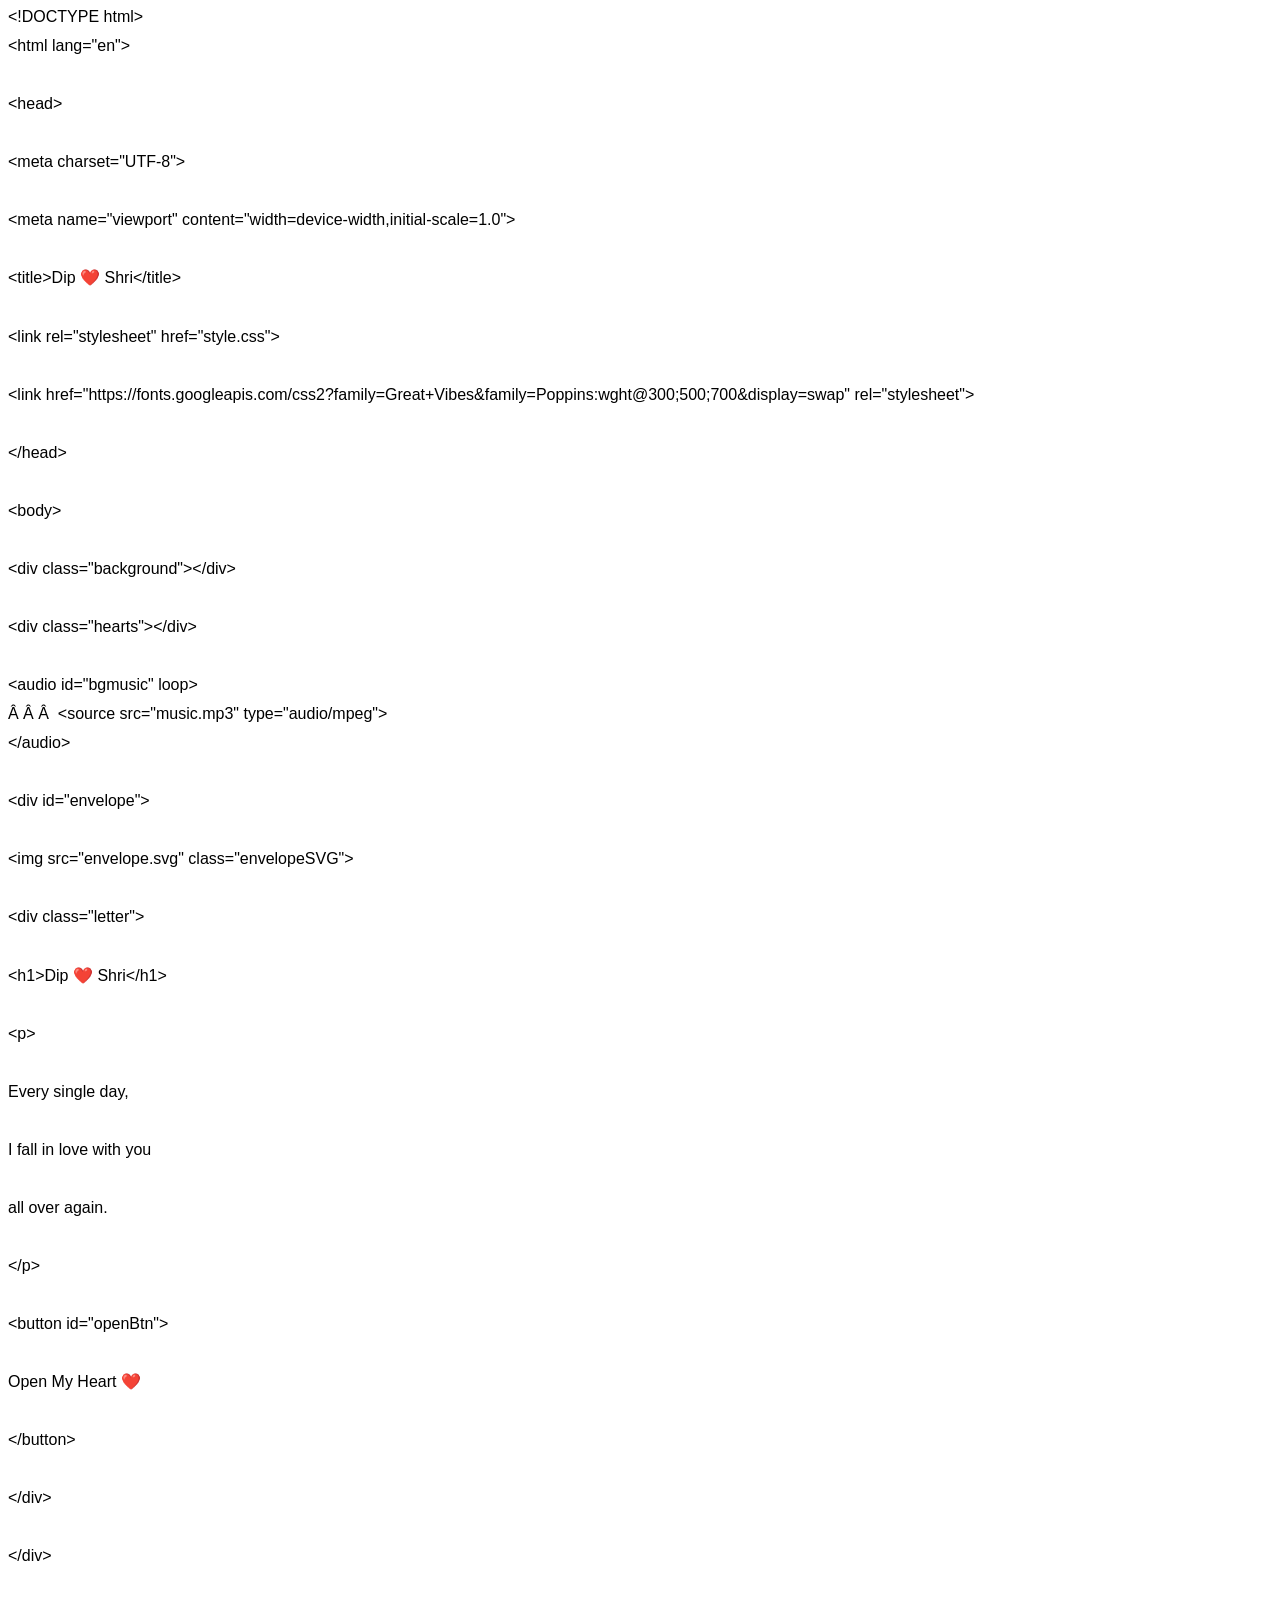
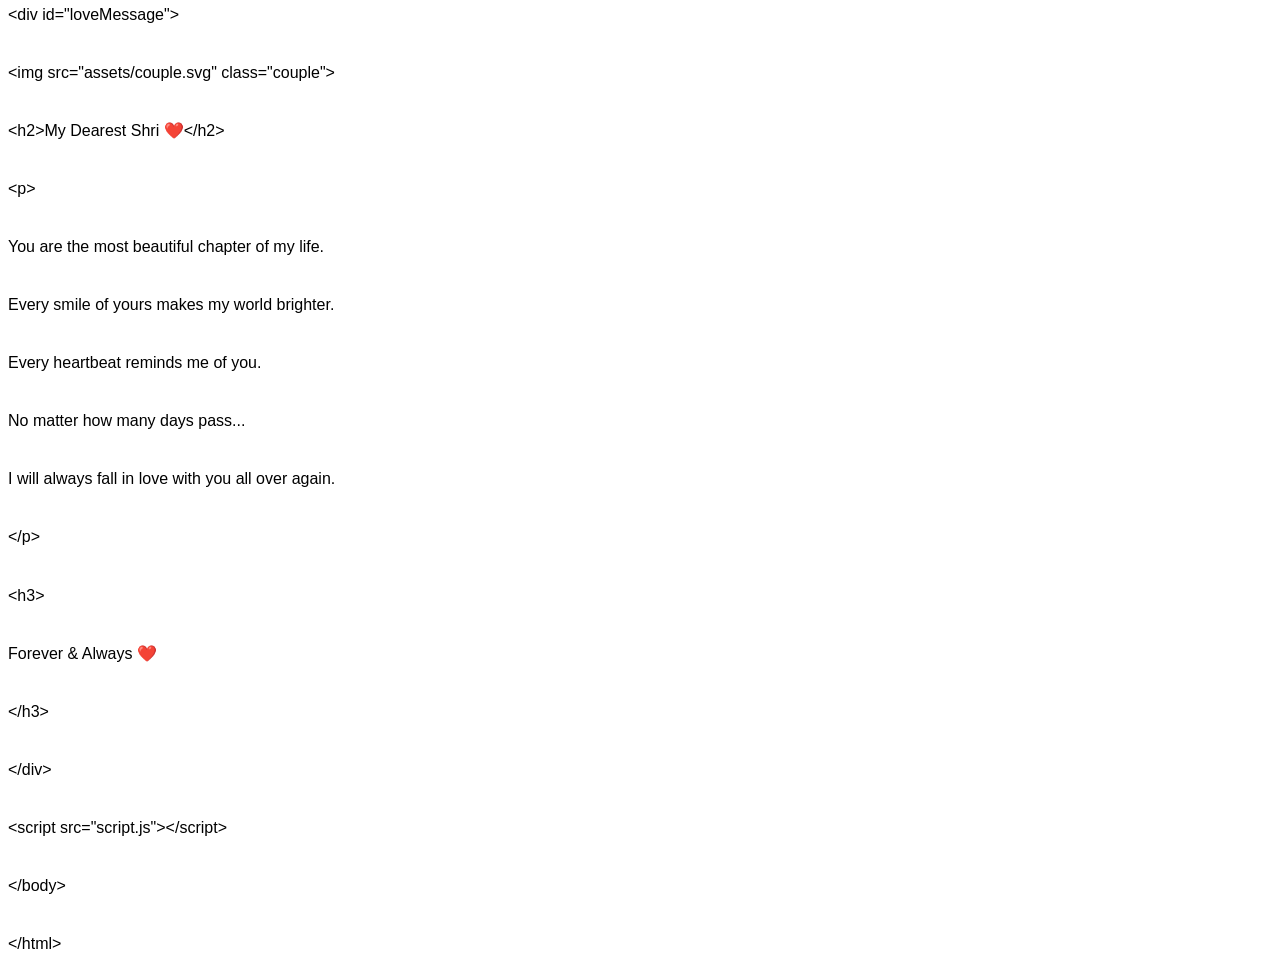
==== index.html @ 2b6d33e8 "Rename index.htm to index.html" ====
<html xmlns:v="urn:schemas-microsoft-com:vml"
xmlns:o="urn:schemas-microsoft-com:office:office"
xmlns:w="urn:schemas-microsoft-com:office:word"
xmlns:m="http://schemas.microsoft.com/office/2004/12/omml"
xmlns="http://www.w3.org/TR/REC-html40">

<head>
<meta http-equiv=Content-Type content="text/html; charset=windows-1252">
<meta name=ProgId content=Word.Document>
<meta name=Generator content="Microsoft Word 15">
<meta name=Originator content="Microsoft Word 15">
<link rel=File-List href="index_files/filelist.xml">
<!--[if gte mso 9]><xml>
 <o:DocumentProperties>
  <o:Author>HP</o:Author>
  <o:Template>Normal</o:Template>
  <o:LastAuthor>HP</o:LastAuthor>
  <o:Revision>1</o:Revision>
  <o:TotalTime>1</o:TotalTime>
  <o:Created>2026-06-30T15:24:00Z</o:Created>
  <o:LastSaved>2026-06-30T15:25:00Z</o:LastSaved>
  <o:Pages>1</o:Pages>
  <o:Words>174</o:Words>
  <o:Characters>995</o:Characters>
  <o:Lines>8</o:Lines>
  <o:Paragraphs>2</o:Paragraphs>
  <o:CharactersWithSpaces>1167</o:CharactersWithSpaces>
  <o:Version>16.00</o:Version>
 </o:DocumentProperties>
 <o:OfficeDocumentSettings>
  <o:AllowPNG/>
 </o:OfficeDocumentSettings>
</xml><![endif]-->
<link rel=themeData href="index_files/themedata.thmx">
<link rel=colorSchemeMapping href="index_files/colorschememapping.xml">
<!--[if gte mso 9]><xml>
 <w:WordDocument>
  <w:SpellingState>Clean</w:SpellingState>
  <w:GrammarState>Clean</w:GrammarState>
  <w:TrackMoves>false</w:TrackMoves>
  <w:TrackFormatting/>
  <w:PunctuationKerning/>
  <w:ValidateAgainstSchemas/>
  <w:SaveIfXMLInvalid>false</w:SaveIfXMLInvalid>
  <w:IgnoreMixedContent>false</w:IgnoreMixedContent>
  <w:AlwaysShowPlaceholderText>false</w:AlwaysShowPlaceholderText>
  <w:DoNotPromoteQF/>
  <w:LidThemeOther>EN-US</w:LidThemeOther>
  <w:LidThemeAsian>X-NONE</w:LidThemeAsian>
  <w:LidThemeComplexScript>X-NONE</w:LidThemeComplexScript>
  <w:Compatibility>
   <w:BreakWrappedTables/>
   <w:SnapToGridInCell/>
   <w:WrapTextWithPunct/>
   <w:UseAsianBreakRules/>
   <w:DontGrowAutofit/>
   <w:SplitPgBreakAndParaMark/>
   <w:EnableOpenTypeKerning/>
   <w:DontFlipMirrorIndents/>
   <w:OverrideTableStyleHps/>
  </w:Compatibility>
  <m:mathPr>
   <m:mathFont m:val="Cambria Math"/>
   <m:brkBin m:val="before"/>
   <m:brkBinSub m:val="&#45;-"/>
   <m:smallFrac m:val="off"/>
   <m:dispDef/>
   <m:lMargin m:val="0"/>
   <m:rMargin m:val="0"/>
   <m:defJc m:val="centerGroup"/>
   <m:wrapIndent m:val="1440"/>
   <m:intLim m:val="subSup"/>
   <m:naryLim m:val="undOvr"/>
  </m:mathPr></w:WordDocument>
</xml><![endif]--><!--[if gte mso 9]><xml>
 <w:LatentStyles DefLockedState="false" DefUnhideWhenUsed="false"
  DefSemiHidden="false" DefQFormat="false" DefPriority="99"
  LatentStyleCount="376">
  <w:LsdException Locked="false" Priority="0" QFormat="true" Name="Normal"/>
  <w:LsdException Locked="false" Priority="9" QFormat="true" Name="heading 1"/>
  <w:LsdException Locked="false" Priority="9" SemiHidden="true"
   UnhideWhenUsed="true" QFormat="true" Name="heading 2"/>
  <w:LsdException Locked="false" Priority="9" SemiHidden="true"
   UnhideWhenUsed="true" QFormat="true" Name="heading 3"/>
  <w:LsdException Locked="false" Priority="9" SemiHidden="true"
   UnhideWhenUsed="true" QFormat="true" Name="heading 4"/>
  <w:LsdException Locked="false" Priority="9" SemiHidden="true"
   UnhideWhenUsed="true" QFormat="true" Name="heading 5"/>
  <w:LsdException Locked="false" Priority="9" SemiHidden="true"
   UnhideWhenUsed="true" QFormat="true" Name="heading 6"/>
  <w:LsdException Locked="false" Priority="9" SemiHidden="true"
   UnhideWhenUsed="true" QFormat="true" Name="heading 7"/>
  <w:LsdException Locked="false" Priority="9" SemiHidden="true"
   UnhideWhenUsed="true" QFormat="true" Name="heading 8"/>
  <w:LsdException Locked="false" Priority="9" SemiHidden="true"
   UnhideWhenUsed="true" QFormat="true" Name="heading 9"/>
  <w:LsdException Locked="false" SemiHidden="true" UnhideWhenUsed="true"
   Name="index 1"/>
  <w:LsdException Locked="false" SemiHidden="true" UnhideWhenUsed="true"
   Name="index 2"/>
  <w:LsdException Locked="false" SemiHidden="true" UnhideWhenUsed="true"
   Name="index 3"/>
  <w:LsdException Locked="false" SemiHidden="true" UnhideWhenUsed="true"
   Name="index 4"/>
  <w:LsdException Locked="false" SemiHidden="true" UnhideWhenUsed="true"
   Name="index 5"/>
  <w:LsdException Locked="false" SemiHidden="true" UnhideWhenUsed="true"
   Name="index 6"/>
  <w:LsdException Locked="false" SemiHidden="true" UnhideWhenUsed="true"
   Name="index 7"/>
  <w:LsdException Locked="false" SemiHidden="true" UnhideWhenUsed="true"
   Name="index 8"/>
  <w:LsdException Locked="false" SemiHidden="true" UnhideWhenUsed="true"
   Name="index 9"/>
  <w:LsdException Locked="false" Priority="39" SemiHidden="true"
   UnhideWhenUsed="true" Name="toc 1"/>
  <w:LsdException Locked="false" Priority="39" SemiHidden="true"
   UnhideWhenUsed="true" Name="toc 2"/>
  <w:LsdException Locked="false" Priority="39" SemiHidden="true"
   UnhideWhenUsed="true" Name="toc 3"/>
  <w:LsdException Locked="false" Priority="39" SemiHidden="true"
   UnhideWhenUsed="true" Name="toc 4"/>
  <w:LsdException Locked="false" Priority="39" SemiHidden="true"
   UnhideWhenUsed="true" Name="toc 5"/>
  <w:LsdException Locked="false" Priority="39" SemiHidden="true"
   UnhideWhenUsed="true" Name="toc 6"/>
  <w:LsdException Locked="false" Priority="39" SemiHidden="true"
   UnhideWhenUsed="true" Name="toc 7"/>
  <w:LsdException Locked="false" Priority="39" SemiHidden="true"
   UnhideWhenUsed="true" Name="toc 8"/>
  <w:LsdException Locked="false" Priority="39" SemiHidden="true"
   UnhideWhenUsed="true" Name="toc 9"/>
  <w:LsdException Locked="false" SemiHidden="true" UnhideWhenUsed="true"
   Name="Normal Indent"/>
  <w:LsdException Locked="false" SemiHidden="true" UnhideWhenUsed="true"
   Name="footnote text"/>
  <w:LsdException Locked="false" SemiHidden="true" UnhideWhenUsed="true"
   Name="annotation text"/>
  <w:LsdException Locked="false" SemiHidden="true" UnhideWhenUsed="true"
   Name="header"/>
  <w:LsdException Locked="false" SemiHidden="true" UnhideWhenUsed="true"
   Name="footer"/>
  <w:LsdException Locked="false" SemiHidden="true" UnhideWhenUsed="true"
   Name="index heading"/>
  <w:LsdException Locked="false" Priority="35" SemiHidden="true"
   UnhideWhenUsed="true" QFormat="true" Name="caption"/>
  <w:LsdException Locked="false" SemiHidden="true" UnhideWhenUsed="true"
   Name="table of figures"/>
  <w:LsdException Locked="false" SemiHidden="true" UnhideWhenUsed="true"
   Name="envelope address"/>
  <w:LsdException Locked="false" SemiHidden="true" UnhideWhenUsed="true"
   Name="envelope return"/>
  <w:LsdException Locked="false" SemiHidden="true" UnhideWhenUsed="true"
   Name="footnote reference"/>
  <w:LsdException Locked="false" SemiHidden="true" UnhideWhenUsed="true"
   Name="annotation reference"/>
  <w:LsdException Locked="false" SemiHidden="true" UnhideWhenUsed="true"
   Name="line number"/>
  <w:LsdException Locked="false" SemiHidden="true" UnhideWhenUsed="true"
   Name="page number"/>
  <w:LsdException Locked="false" SemiHidden="true" UnhideWhenUsed="true"
   Name="endnote reference"/>
  <w:LsdException Locked="false" SemiHidden="true" UnhideWhenUsed="true"
   Name="endnote text"/>
  <w:LsdException Locked="false" SemiHidden="true" UnhideWhenUsed="true"
   Name="table of authorities"/>
  <w:LsdException Locked="false" SemiHidden="true" UnhideWhenUsed="true"
   Name="macro"/>
  <w:LsdException Locked="false" SemiHidden="true" UnhideWhenUsed="true"
   Name="toa heading"/>
  <w:LsdException Locked="false" SemiHidden="true" UnhideWhenUsed="true"
   Name="List"/>
  <w:LsdException Locked="false" SemiHidden="true" UnhideWhenUsed="true"
   Name="List Bullet"/>
  <w:LsdException Locked="false" SemiHidden="true" UnhideWhenUsed="true"
   Name="List Number"/>
  <w:LsdException Locked="false" SemiHidden="true" UnhideWhenUsed="true"
   Name="List 2"/>
  <w:LsdException Locked="false" SemiHidden="true" UnhideWhenUsed="true"
   Name="List 3"/>
  <w:LsdException Locked="false" SemiHidden="true" UnhideWhenUsed="true"
   Name="List 4"/>
  <w:LsdException Locked="false" SemiHidden="true" UnhideWhenUsed="true"
   Name="List 5"/>
  <w:LsdException Locked="false" SemiHidden="true" UnhideWhenUsed="true"
   Name="List Bullet 2"/>
  <w:LsdException Locked="false" SemiHidden="true" UnhideWhenUsed="true"
   Name="List Bullet 3"/>
  <w:LsdException Locked="false" SemiHidden="true" UnhideWhenUsed="true"
   Name="List Bullet 4"/>
  <w:LsdException Locked="false" SemiHidden="true" UnhideWhenUsed="true"
   Name="List Bullet 5"/>
  <w:LsdException Locked="false" SemiHidden="true" UnhideWhenUsed="true"
   Name="List Number 2"/>
  <w:LsdException Locked="false" SemiHidden="true" UnhideWhenUsed="true"
   Name="List Number 3"/>
  <w:LsdException Locked="false" SemiHidden="true" UnhideWhenUsed="true"
   Name="List Number 4"/>
  <w:LsdException Locked="false" SemiHidden="true" UnhideWhenUsed="true"
   Name="List Number 5"/>
  <w:LsdException Locked="false" Priority="10" QFormat="true" Name="Title"/>
  <w:LsdException Locked="false" SemiHidden="true" UnhideWhenUsed="true"
   Name="Closing"/>
  <w:LsdException Locked="false" SemiHidden="true" UnhideWhenUsed="true"
   Name="Signature"/>
  <w:LsdException Locked="false" Priority="1" SemiHidden="true"
   UnhideWhenUsed="true" Name="Default Paragraph Font"/>
  <w:LsdException Locked="false" SemiHidden="true" UnhideWhenUsed="true"
   Name="Body Text"/>
  <w:LsdException Locked="false" SemiHidden="true" UnhideWhenUsed="true"
   Name="Body Text Indent"/>
  <w:LsdException Locked="false" SemiHidden="true" UnhideWhenUsed="true"
   Name="List Continue"/>
  <w:LsdException Locked="false" SemiHidden="true" UnhideWhenUsed="true"
   Name="List Continue 2"/>
  <w:LsdException Locked="false" SemiHidden="true" UnhideWhenUsed="true"
   Name="List Continue 3"/>
  <w:LsdException Locked="false" SemiHidden="true" UnhideWhenUsed="true"
   Name="List Continue 4"/>
  <w:LsdException Locked="false" SemiHidden="true" UnhideWhenUsed="true"
   Name="List Continue 5"/>
  <w:LsdException Locked="false" SemiHidden="true" UnhideWhenUsed="true"
   Name="Message Header"/>
  <w:LsdException Locked="false" Priority="11" QFormat="true" Name="Subtitle"/>
  <w:LsdException Locked="false" SemiHidden="true" UnhideWhenUsed="true"
   Name="Salutation"/>
  <w:LsdException Locked="false" SemiHidden="true" UnhideWhenUsed="true"
   Name="Date"/>
  <w:LsdException Locked="false" SemiHidden="true" UnhideWhenUsed="true"
   Name="Body Text First Indent"/>
  <w:LsdException Locked="false" SemiHidden="true" UnhideWhenUsed="true"
   Name="Body Text First Indent 2"/>
  <w:LsdException Locked="false" SemiHidden="true" UnhideWhenUsed="true"
   Name="Note Heading"/>
  <w:LsdException Locked="false" SemiHidden="true" UnhideWhenUsed="true"
   Name="Body Text 2"/>
  <w:LsdException Locked="false" SemiHidden="true" UnhideWhenUsed="true"
   Name="Body Text 3"/>
  <w:LsdException Locked="false" SemiHidden="true" UnhideWhenUsed="true"
   Name="Body Text Indent 2"/>
  <w:LsdException Locked="false" SemiHidden="true" UnhideWhenUsed="true"
   Name="Body Text Indent 3"/>
  <w:LsdException Locked="false" SemiHidden="true" UnhideWhenUsed="true"
   Name="Block Text"/>
  <w:LsdException Locked="false" SemiHidden="true" UnhideWhenUsed="true"
   Name="Hyperlink"/>
  <w:LsdException Locked="false" SemiHidden="true" UnhideWhenUsed="true"
   Name="FollowedHyperlink"/>
  <w:LsdException Locked="false" Priority="22" QFormat="true" Name="Strong"/>
  <w:LsdException Locked="false" Priority="20" QFormat="true" Name="Emphasis"/>
  <w:LsdException Locked="false" SemiHidden="true" UnhideWhenUsed="true"
   Name="Document Map"/>
  <w:LsdException Locked="false" SemiHidden="true" UnhideWhenUsed="true"
   Name="Plain Text"/>
  <w:LsdException Locked="false" SemiHidden="true" UnhideWhenUsed="true"
   Name="E-mail Signature"/>
  <w:LsdException Locked="false" SemiHidden="true" UnhideWhenUsed="true"
   Name="HTML Top of Form"/>
  <w:LsdException Locked="false" SemiHidden="true" UnhideWhenUsed="true"
   Name="HTML Bottom of Form"/>
  <w:LsdException Locked="false" SemiHidden="true" UnhideWhenUsed="true"
   Name="Normal (Web)"/>
  <w:LsdException Locked="false" SemiHidden="true" UnhideWhenUsed="true"
   Name="HTML Acronym"/>
  <w:LsdException Locked="false" SemiHidden="true" UnhideWhenUsed="true"
   Name="HTML Address"/>
  <w:LsdException Locked="false" SemiHidden="true" UnhideWhenUsed="true"
   Name="HTML Cite"/>
  <w:LsdException Locked="false" SemiHidden="true" UnhideWhenUsed="true"
   Name="HTML Code"/>
  <w:LsdException Locked="false" SemiHidden="true" UnhideWhenUsed="true"
   Name="HTML Definition"/>
  <w:LsdException Locked="false" SemiHidden="true" UnhideWhenUsed="true"
   Name="HTML Keyboard"/>
  <w:LsdException Locked="false" SemiHidden="true" UnhideWhenUsed="true"
   Name="HTML Preformatted"/>
  <w:LsdException Locked="false" SemiHidden="true" UnhideWhenUsed="true"
   Name="HTML Sample"/>
  <w:LsdException Locked="false" SemiHidden="true" UnhideWhenUsed="true"
   Name="HTML Typewriter"/>
  <w:LsdException Locked="false" SemiHidden="true" UnhideWhenUsed="true"
   Name="HTML Variable"/>
  <w:LsdException Locked="false" SemiHidden="true" UnhideWhenUsed="true"
   Name="Normal Table"/>
  <w:LsdException Locked="false" SemiHidden="true" UnhideWhenUsed="true"
   Name="annotation subject"/>
  <w:LsdException Locked="false" SemiHidden="true" UnhideWhenUsed="true"
   Name="No List"/>
  <w:LsdException Locked="false" SemiHidden="true" UnhideWhenUsed="true"
   Name="Outline List 1"/>
  <w:LsdException Locked="false" SemiHidden="true" UnhideWhenUsed="true"
   Name="Outline List 2"/>
  <w:LsdException Locked="false" SemiHidden="true" UnhideWhenUsed="true"
   Name="Outline List 3"/>
  <w:LsdException Locked="false" SemiHidden="true" UnhideWhenUsed="true"
   Name="Table Simple 1"/>
  <w:LsdException Locked="false" SemiHidden="true" UnhideWhenUsed="true"
   Name="Table Simple 2"/>
  <w:LsdException Locked="false" SemiHidden="true" UnhideWhenUsed="true"
   Name="Table Simple 3"/>
  <w:LsdException Locked="false" SemiHidden="true" UnhideWhenUsed="true"
   Name="Table Classic 1"/>
  <w:LsdException Locked="false" SemiHidden="true" UnhideWhenUsed="true"
   Name="Table Classic 2"/>
  <w:LsdException Locked="false" SemiHidden="true" UnhideWhenUsed="true"
   Name="Table Classic 3"/>
  <w:LsdException Locked="false" SemiHidden="true" UnhideWhenUsed="true"
   Name="Table Classic 4"/>
  <w:LsdException Locked="false" SemiHidden="true" UnhideWhenUsed="true"
   Name="Table Colorful 1"/>
  <w:LsdException Locked="false" SemiHidden="true" UnhideWhenUsed="true"
   Name="Table Colorful 2"/>
  <w:LsdException Locked="false" SemiHidden="true" UnhideWhenUsed="true"
   Name="Table Colorful 3"/>
  <w:LsdException Locked="false" SemiHidden="true" UnhideWhenUsed="true"
   Name="Table Columns 1"/>
  <w:LsdException Locked="false" SemiHidden="true" UnhideWhenUsed="true"
   Name="Table Columns 2"/>
  <w:LsdException Locked="false" SemiHidden="true" UnhideWhenUsed="true"
   Name="Table Columns 3"/>
  <w:LsdException Locked="false" SemiHidden="true" UnhideWhenUsed="true"
   Name="Table Columns 4"/>
  <w:LsdException Locked="false" SemiHidden="true" UnhideWhenUsed="true"
   Name="Table Columns 5"/>
  <w:LsdException Locked="false" SemiHidden="true" UnhideWhenUsed="true"
   Name="Table Grid 1"/>
  <w:LsdException Locked="false" SemiHidden="true" UnhideWhenUsed="true"
   Name="Table Grid 2"/>
  <w:LsdException Locked="false" SemiHidden="true" UnhideWhenUsed="true"
   Name="Table Grid 3"/>
  <w:LsdException Locked="false" SemiHidden="true" UnhideWhenUsed="true"
   Name="Table Grid 4"/>
  <w:LsdException Locked="false" SemiHidden="true" UnhideWhenUsed="true"
   Name="Table Grid 5"/>
  <w:LsdException Locked="false" SemiHidden="true" UnhideWhenUsed="true"
   Name="Table Grid 6"/>
  <w:LsdException Locked="false" SemiHidden="true" UnhideWhenUsed="true"
   Name="Table Grid 7"/>
  <w:LsdException Locked="false" SemiHidden="true" UnhideWhenUsed="true"
   Name="Table Grid 8"/>
  <w:LsdException Locked="false" SemiHidden="true" UnhideWhenUsed="true"
   Name="Table List 1"/>
  <w:LsdException Locked="false" SemiHidden="true" UnhideWhenUsed="true"
   Name="Table List 2"/>
  <w:LsdException Locked="false" SemiHidden="true" UnhideWhenUsed="true"
   Name="Table List 3"/>
  <w:LsdException Locked="false" SemiHidden="true" UnhideWhenUsed="true"
   Name="Table List 4"/>
  <w:LsdException Locked="false" SemiHidden="true" UnhideWhenUsed="true"
   Name="Table List 5"/>
  <w:LsdException Locked="false" SemiHidden="true" UnhideWhenUsed="true"
   Name="Table List 6"/>
  <w:LsdException Locked="false" SemiHidden="true" UnhideWhenUsed="true"
   Name="Table List 7"/>
  <w:LsdException Locked="false" SemiHidden="true" UnhideWhenUsed="true"
   Name="Table List 8"/>
  <w:LsdException Locked="false" SemiHidden="true" UnhideWhenUsed="true"
   Name="Table 3D effects 1"/>
  <w:LsdException Locked="false" SemiHidden="true" UnhideWhenUsed="true"
   Name="Table 3D effects 2"/>
  <w:LsdException Locked="false" SemiHidden="true" UnhideWhenUsed="true"
   Name="Table 3D effects 3"/>
  <w:LsdException Locked="false" SemiHidden="true" UnhideWhenUsed="true"
   Name="Table Contemporary"/>
  <w:LsdException Locked="false" SemiHidden="true" UnhideWhenUsed="true"
   Name="Table Elegant"/>
  <w:LsdException Locked="false" SemiHidden="true" UnhideWhenUsed="true"
   Name="Table Professional"/>
  <w:LsdException Locked="false" SemiHidden="true" UnhideWhenUsed="true"
   Name="Table Subtle 1"/>
  <w:LsdException Locked="false" SemiHidden="true" UnhideWhenUsed="true"
   Name="Table Subtle 2"/>
  <w:LsdException Locked="false" SemiHidden="true" UnhideWhenUsed="true"
   Name="Table Web 1"/>
  <w:LsdException Locked="false" SemiHidden="true" UnhideWhenUsed="true"
   Name="Table Web 2"/>
  <w:LsdException Locked="false" SemiHidden="true" UnhideWhenUsed="true"
   Name="Table Web 3"/>
  <w:LsdException Locked="false" SemiHidden="true" UnhideWhenUsed="true"
   Name="Balloon Text"/>
  <w:LsdException Locked="false" Priority="39" Name="Table Grid"/>
  <w:LsdException Locked="false" SemiHidden="true" UnhideWhenUsed="true"
   Name="Table Theme"/>
  <w:LsdException Locked="false" SemiHidden="true" Name="Placeholder Text"/>
  <w:LsdException Locked="false" Priority="1" QFormat="true" Name="No Spacing"/>
  <w:LsdException Locked="false" Priority="60" Name="Light Shading"/>
  <w:LsdException Locked="false" Priority="61" Name="Light List"/>
  <w:LsdException Locked="false" Priority="62" Name="Light Grid"/>
  <w:LsdException Locked="false" Priority="63" Name="Medium Shading 1"/>
  <w:LsdException Locked="false" Priority="64" Name="Medium Shading 2"/>
  <w:LsdException Locked="false" Priority="65" Name="Medium List 1"/>
  <w:LsdException Locked="false" Priority="66" Name="Medium List 2"/>
  <w:LsdException Locked="false" Priority="67" Name="Medium Grid 1"/>
  <w:LsdException Locked="false" Priority="68" Name="Medium Grid 2"/>
  <w:LsdException Locked="false" Priority="69" Name="Medium Grid 3"/>
  <w:LsdException Locked="false" Priority="70" Name="Dark List"/>
  <w:LsdException Locked="false" Priority="71" Name="Colorful Shading"/>
  <w:LsdException Locked="false" Priority="72" Name="Colorful List"/>
  <w:LsdException Locked="false" Priority="73" Name="Colorful Grid"/>
  <w:LsdException Locked="false" Priority="60" Name="Light Shading Accent 1"/>
  <w:LsdException Locked="false" Priority="61" Name="Light List Accent 1"/>
  <w:LsdException Locked="false" Priority="62" Name="Light Grid Accent 1"/>
  <w:LsdException Locked="false" Priority="63" Name="Medium Shading 1 Accent 1"/>
  <w:LsdException Locked="false" Priority="64" Name="Medium Shading 2 Accent 1"/>
  <w:LsdException Locked="false" Priority="65" Name="Medium List 1 Accent 1"/>
  <w:LsdException Locked="false" SemiHidden="true" Name="Revision"/>
  <w:LsdException Locked="false" Priority="34" QFormat="true"
   Name="List Paragraph"/>
  <w:LsdException Locked="false" Priority="29" QFormat="true" Name="Quote"/>
  <w:LsdException Locked="false" Priority="30" QFormat="true"
   Name="Intense Quote"/>
  <w:LsdException Locked="false" Priority="66" Name="Medium List 2 Accent 1"/>
  <w:LsdException Locked="false" Priority="67" Name="Medium Grid 1 Accent 1"/>
  <w:LsdException Locked="false" Priority="68" Name="Medium Grid 2 Accent 1"/>
  <w:LsdException Locked="false" Priority="69" Name="Medium Grid 3 Accent 1"/>
  <w:LsdException Locked="false" Priority="70" Name="Dark List Accent 1"/>
  <w:LsdException Locked="false" Priority="71" Name="Colorful Shading Accent 1"/>
  <w:LsdException Locked="false" Priority="72" Name="Colorful List Accent 1"/>
  <w:LsdException Locked="false" Priority="73" Name="Colorful Grid Accent 1"/>
  <w:LsdException Locked="false" Priority="60" Name="Light Shading Accent 2"/>
  <w:LsdException Locked="false" Priority="61" Name="Light List Accent 2"/>
  <w:LsdException Locked="false" Priority="62" Name="Light Grid Accent 2"/>
  <w:LsdException Locked="false" Priority="63" Name="Medium Shading 1 Accent 2"/>
  <w:LsdException Locked="false" Priority="64" Name="Medium Shading 2 Accent 2"/>
  <w:LsdException Locked="false" Priority="65" Name="Medium List 1 Accent 2"/>
  <w:LsdException Locked="false" Priority="66" Name="Medium List 2 Accent 2"/>
  <w:LsdException Locked="false" Priority="67" Name="Medium Grid 1 Accent 2"/>
  <w:LsdException Locked="false" Priority="68" Name="Medium Grid 2 Accent 2"/>
  <w:LsdException Locked="false" Priority="69" Name="Medium Grid 3 Accent 2"/>
  <w:LsdException Locked="false" Priority="70" Name="Dark List Accent 2"/>
  <w:LsdException Locked="false" Priority="71" Name="Colorful Shading Accent 2"/>
  <w:LsdException Locked="false" Priority="72" Name="Colorful List Accent 2"/>
  <w:LsdException Locked="false" Priority="73" Name="Colorful Grid Accent 2"/>
  <w:LsdException Locked="false" Priority="60" Name="Light Shading Accent 3"/>
  <w:LsdException Locked="false" Priority="61" Name="Light List Accent 3"/>
  <w:LsdException Locked="false" Priority="62" Name="Light Grid Accent 3"/>
  <w:LsdException Locked="false" Priority="63" Name="Medium Shading 1 Accent 3"/>
  <w:LsdException Locked="false" Priority="64" Name="Medium Shading 2 Accent 3"/>
  <w:LsdException Locked="false" Priority="65" Name="Medium List 1 Accent 3"/>
  <w:LsdException Locked="false" Priority="66" Name="Medium List 2 Accent 3"/>
  <w:LsdException Locked="false" Priority="67" Name="Medium Grid 1 Accent 3"/>
  <w:LsdException Locked="false" Priority="68" Name="Medium Grid 2 Accent 3"/>
  <w:LsdException Locked="false" Priority="69" Name="Medium Grid 3 Accent 3"/>
  <w:LsdException Locked="false" Priority="70" Name="Dark List Accent 3"/>
  <w:LsdException Locked="false" Priority="71" Name="Colorful Shading Accent 3"/>
  <w:LsdException Locked="false" Priority="72" Name="Colorful List Accent 3"/>
  <w:LsdException Locked="false" Priority="73" Name="Colorful Grid Accent 3"/>
  <w:LsdException Locked="false" Priority="60" Name="Light Shading Accent 4"/>
  <w:LsdException Locked="false" Priority="61" Name="Light List Accent 4"/>
  <w:LsdException Locked="false" Priority="62" Name="Light Grid Accent 4"/>
  <w:LsdException Locked="false" Priority="63" Name="Medium Shading 1 Accent 4"/>
  <w:LsdException Locked="false" Priority="64" Name="Medium Shading 2 Accent 4"/>
  <w:LsdException Locked="false" Priority="65" Name="Medium List 1 Accent 4"/>
  <w:LsdException Locked="false" Priority="66" Name="Medium List 2 Accent 4"/>
  <w:LsdException Locked="false" Priority="67" Name="Medium Grid 1 Accent 4"/>
  <w:LsdException Locked="false" Priority="68" Name="Medium Grid 2 Accent 4"/>
  <w:LsdException Locked="false" Priority="69" Name="Medium Grid 3 Accent 4"/>
  <w:LsdException Locked="false" Priority="70" Name="Dark List Accent 4"/>
  <w:LsdException Locked="false" Priority="71" Name="Colorful Shading Accent 4"/>
  <w:LsdException Locked="false" Priority="72" Name="Colorful List Accent 4"/>
  <w:LsdException Locked="false" Priority="73" Name="Colorful Grid Accent 4"/>
  <w:LsdException Locked="false" Priority="60" Name="Light Shading Accent 5"/>
  <w:LsdException Locked="false" Priority="61" Name="Light List Accent 5"/>
  <w:LsdException Locked="false" Priority="62" Name="Light Grid Accent 5"/>
  <w:LsdException Locked="false" Priority="63" Name="Medium Shading 1 Accent 5"/>
  <w:LsdException Locked="false" Priority="64" Name="Medium Shading 2 Accent 5"/>
  <w:LsdException Locked="false" Priority="65" Name="Medium List 1 Accent 5"/>
  <w:LsdException Locked="false" Priority="66" Name="Medium List 2 Accent 5"/>
  <w:LsdException Locked="false" Priority="67" Name="Medium Grid 1 Accent 5"/>
  <w:LsdException Locked="false" Priority="68" Name="Medium Grid 2 Accent 5"/>
  <w:LsdException Locked="false" Priority="69" Name="Medium Grid 3 Accent 5"/>
  <w:LsdException Locked="false" Priority="70" Name="Dark List Accent 5"/>
  <w:LsdException Locked="false" Priority="71" Name="Colorful Shading Accent 5"/>
  <w:LsdException Locked="false" Priority="72" Name="Colorful List Accent 5"/>
  <w:LsdException Locked="false" Priority="73" Name="Colorful Grid Accent 5"/>
  <w:LsdException Locked="false" Priority="60" Name="Light Shading Accent 6"/>
  <w:LsdException Locked="false" Priority="61" Name="Light List Accent 6"/>
  <w:LsdException Locked="false" Priority="62" Name="Light Grid Accent 6"/>
  <w:LsdException Locked="false" Priority="63" Name="Medium Shading 1 Accent 6"/>
  <w:LsdException Locked="false" Priority="64" Name="Medium Shading 2 Accent 6"/>
  <w:LsdException Locked="false" Priority="65" Name="Medium List 1 Accent 6"/>
  <w:LsdException Locked="false" Priority="66" Name="Medium List 2 Accent 6"/>
  <w:LsdException Locked="false" Priority="67" Name="Medium Grid 1 Accent 6"/>
  <w:LsdException Locked="false" Priority="68" Name="Medium Grid 2 Accent 6"/>
  <w:LsdException Locked="false" Priority="69" Name="Medium Grid 3 Accent 6"/>
  <w:LsdException Locked="false" Priority="70" Name="Dark List Accent 6"/>
  <w:LsdException Locked="false" Priority="71" Name="Colorful Shading Accent 6"/>
  <w:LsdException Locked="false" Priority="72" Name="Colorful List Accent 6"/>
  <w:LsdException Locked="false" Priority="73" Name="Colorful Grid Accent 6"/>
  <w:LsdException Locked="false" Priority="19" QFormat="true"
   Name="Subtle Emphasis"/>
  <w:LsdException Locked="false" Priority="21" QFormat="true"
   Name="Intense Emphasis"/>
  <w:LsdException Locked="false" Priority="31" QFormat="true"
   Name="Subtle Reference"/>
  <w:LsdException Locked="false" Priority="32" QFormat="true"
   Name="Intense Reference"/>
  <w:LsdException Locked="false" Priority="33" QFormat="true" Name="Book Title"/>
  <w:LsdException Locked="false" Priority="37" SemiHidden="true"
   UnhideWhenUsed="true" Name="Bibliography"/>
  <w:LsdException Locked="false" Priority="39" SemiHidden="true"
   UnhideWhenUsed="true" QFormat="true" Name="TOC Heading"/>
  <w:LsdException Locked="false" Priority="41" Name="Plain Table 1"/>
  <w:LsdException Locked="false" Priority="42" Name="Plain Table 2"/>
  <w:LsdException Locked="false" Priority="43" Name="Plain Table 3"/>
  <w:LsdException Locked="false" Priority="44" Name="Plain Table 4"/>
  <w:LsdException Locked="false" Priority="45" Name="Plain Table 5"/>
  <w:LsdException Locked="false" Priority="40" Name="Grid Table Light"/>
  <w:LsdException Locked="false" Priority="46" Name="Grid Table 1 Light"/>
  <w:LsdException Locked="false" Priority="47" Name="Grid Table 2"/>
  <w:LsdException Locked="false" Priority="48" Name="Grid Table 3"/>
  <w:LsdException Locked="false" Priority="49" Name="Grid Table 4"/>
  <w:LsdException Locked="false" Priority="50" Name="Grid Table 5 Dark"/>
  <w:LsdException Locked="false" Priority="51" Name="Grid Table 6 Colorful"/>
  <w:LsdException Locked="false" Priority="52" Name="Grid Table 7 Colorful"/>
  <w:LsdException Locked="false" Priority="46"
   Name="Grid Table 1 Light Accent 1"/>
  <w:LsdException Locked="false" Priority="47" Name="Grid Table 2 Accent 1"/>
  <w:LsdException Locked="false" Priority="48" Name="Grid Table 3 Accent 1"/>
  <w:LsdException Locked="false" Priority="49" Name="Grid Table 4 Accent 1"/>
  <w:LsdException Locked="false" Priority="50" Name="Grid Table 5 Dark Accent 1"/>
  <w:LsdException Locked="false" Priority="51"
   Name="Grid Table 6 Colorful Accent 1"/>
  <w:LsdException Locked="false" Priority="52"
   Name="Grid Table 7 Colorful Accent 1"/>
  <w:LsdException Locked="false" Priority="46"
   Name="Grid Table 1 Light Accent 2"/>
  <w:LsdException Locked="false" Priority="47" Name="Grid Table 2 Accent 2"/>
  <w:LsdException Locked="false" Priority="48" Name="Grid Table 3 Accent 2"/>
  <w:LsdException Locked="false" Priority="49" Name="Grid Table 4 Accent 2"/>
  <w:LsdException Locked="false" Priority="50" Name="Grid Table 5 Dark Accent 2"/>
  <w:LsdException Locked="false" Priority="51"
   Name="Grid Table 6 Colorful Accent 2"/>
  <w:LsdException Locked="false" Priority="52"
   Name="Grid Table 7 Colorful Accent 2"/>
  <w:LsdException Locked="false" Priority="46"
   Name="Grid Table 1 Light Accent 3"/>
  <w:LsdException Locked="false" Priority="47" Name="Grid Table 2 Accent 3"/>
  <w:LsdException Locked="false" Priority="48" Name="Grid Table 3 Accent 3"/>
  <w:LsdException Locked="false" Priority="49" Name="Grid Table 4 Accent 3"/>
  <w:LsdException Locked="false" Priority="50" Name="Grid Table 5 Dark Accent 3"/>
  <w:LsdException Locked="false" Priority="51"
   Name="Grid Table 6 Colorful Accent 3"/>
  <w:LsdException Locked="false" Priority="52"
   Name="Grid Table 7 Colorful Accent 3"/>
  <w:LsdException Locked="false" Priority="46"
   Name="Grid Table 1 Light Accent 4"/>
  <w:LsdException Locked="false" Priority="47" Name="Grid Table 2 Accent 4"/>
  <w:LsdException Locked="false" Priority="48" Name="Grid Table 3 Accent 4"/>
  <w:LsdException Locked="false" Priority="49" Name="Grid Table 4 Accent 4"/>
  <w:LsdException Locked="false" Priority="50" Name="Grid Table 5 Dark Accent 4"/>
  <w:LsdException Locked="false" Priority="51"
   Name="Grid Table 6 Colorful Accent 4"/>
  <w:LsdException Locked="false" Priority="52"
   Name="Grid Table 7 Colorful Accent 4"/>
  <w:LsdException Locked="false" Priority="46"
   Name="Grid Table 1 Light Accent 5"/>
  <w:LsdException Locked="false" Priority="47" Name="Grid Table 2 Accent 5"/>
  <w:LsdException Locked="false" Priority="48" Name="Grid Table 3 Accent 5"/>
  <w:LsdException Locked="false" Priority="49" Name="Grid Table 4 Accent 5"/>
  <w:LsdException Locked="false" Priority="50" Name="Grid Table 5 Dark Accent 5"/>
  <w:LsdException Locked="false" Priority="51"
   Name="Grid Table 6 Colorful Accent 5"/>
  <w:LsdException Locked="false" Priority="52"
   Name="Grid Table 7 Colorful Accent 5"/>
  <w:LsdException Locked="false" Priority="46"
   Name="Grid Table 1 Light Accent 6"/>
  <w:LsdException Locked="false" Priority="47" Name="Grid Table 2 Accent 6"/>
  <w:LsdException Locked="false" Priority="48" Name="Grid Table 3 Accent 6"/>
  <w:LsdException Locked="false" Priority="49" Name="Grid Table 4 Accent 6"/>
  <w:LsdException Locked="false" Priority="50" Name="Grid Table 5 Dark Accent 6"/>
  <w:LsdException Locked="false" Priority="51"
   Name="Grid Table 6 Colorful Accent 6"/>
  <w:LsdException Locked="false" Priority="52"
   Name="Grid Table 7 Colorful Accent 6"/>
  <w:LsdException Locked="false" Priority="46" Name="List Table 1 Light"/>
  <w:LsdException Locked="false" Priority="47" Name="List Table 2"/>
  <w:LsdException Locked="false" Priority="48" Name="List Table 3"/>
  <w:LsdException Locked="false" Priority="49" Name="List Table 4"/>
  <w:LsdException Locked="false" Priority="50" Name="List Table 5 Dark"/>
  <w:LsdException Locked="false" Priority="51" Name="List Table 6 Colorful"/>
  <w:LsdException Locked="false" Priority="52" Name="List Table 7 Colorful"/>
  <w:LsdException Locked="false" Priority="46"
   Name="List Table 1 Light Accent 1"/>
  <w:LsdException Locked="false" Priority="47" Name="List Table 2 Accent 1"/>
  <w:LsdException Locked="false" Priority="48" Name="List Table 3 Accent 1"/>
  <w:LsdException Locked="false" Priority="49" Name="List Table 4 Accent 1"/>
  <w:LsdException Locked="false" Priority="50" Name="List Table 5 Dark Accent 1"/>
  <w:LsdException Locked="false" Priority="51"
   Name="List Table 6 Colorful Accent 1"/>
  <w:LsdException Locked="false" Priority="52"
   Name="List Table 7 Colorful Accent 1"/>
  <w:LsdException Locked="false" Priority="46"
   Name="List Table 1 Light Accent 2"/>
  <w:LsdException Locked="false" Priority="47" Name="List Table 2 Accent 2"/>
  <w:LsdException Locked="false" Priority="48" Name="List Table 3 Accent 2"/>
  <w:LsdException Locked="false" Priority="49" Name="List Table 4 Accent 2"/>
  <w:LsdException Locked="false" Priority="50" Name="List Table 5 Dark Accent 2"/>
  <w:LsdException Locked="false" Priority="51"
   Name="List Table 6 Colorful Accent 2"/>
  <w:LsdException Locked="false" Priority="52"
   Name="List Table 7 Colorful Accent 2"/>
  <w:LsdException Locked="false" Priority="46"
   Name="List Table 1 Light Accent 3"/>
  <w:LsdException Locked="false" Priority="47" Name="List Table 2 Accent 3"/>
  <w:LsdException Locked="false" Priority="48" Name="List Table 3 Accent 3"/>
  <w:LsdException Locked="false" Priority="49" Name="List Table 4 Accent 3"/>
  <w:LsdException Locked="false" Priority="50" Name="List Table 5 Dark Accent 3"/>
  <w:LsdException Locked="false" Priority="51"
   Name="List Table 6 Colorful Accent 3"/>
  <w:LsdException Locked="false" Priority="52"
   Name="List Table 7 Colorful Accent 3"/>
  <w:LsdException Locked="false" Priority="46"
   Name="List Table 1 Light Accent 4"/>
  <w:LsdException Locked="false" Priority="47" Name="List Table 2 Accent 4"/>
  <w:LsdException Locked="false" Priority="48" Name="List Table 3 Accent 4"/>
  <w:LsdException Locked="false" Priority="49" Name="List Table 4 Accent 4"/>
  <w:LsdException Locked="false" Priority="50" Name="List Table 5 Dark Accent 4"/>
  <w:LsdException Locked="false" Priority="51"
   Name="List Table 6 Colorful Accent 4"/>
  <w:LsdException Locked="false" Priority="52"
   Name="List Table 7 Colorful Accent 4"/>
  <w:LsdException Locked="false" Priority="46"
   Name="List Table 1 Light Accent 5"/>
  <w:LsdException Locked="false" Priority="47" Name="List Table 2 Accent 5"/>
  <w:LsdException Locked="false" Priority="48" Name="List Table 3 Accent 5"/>
  <w:LsdException Locked="false" Priority="49" Name="List Table 4 Accent 5"/>
  <w:LsdException Locked="false" Priority="50" Name="List Table 5 Dark Accent 5"/>
  <w:LsdException Locked="false" Priority="51"
   Name="List Table 6 Colorful Accent 5"/>
  <w:LsdException Locked="false" Priority="52"
   Name="List Table 7 Colorful Accent 5"/>
  <w:LsdException Locked="false" Priority="46"
   Name="List Table 1 Light Accent 6"/>
  <w:LsdException Locked="false" Priority="47" Name="List Table 2 Accent 6"/>
  <w:LsdException Locked="false" Priority="48" Name="List Table 3 Accent 6"/>
  <w:LsdException Locked="false" Priority="49" Name="List Table 4 Accent 6"/>
  <w:LsdException Locked="false" Priority="50" Name="List Table 5 Dark Accent 6"/>
  <w:LsdException Locked="false" Priority="51"
   Name="List Table 6 Colorful Accent 6"/>
  <w:LsdException Locked="false" Priority="52"
   Name="List Table 7 Colorful Accent 6"/>
  <w:LsdException Locked="false" SemiHidden="true" UnhideWhenUsed="true"
   Name="Mention"/>
  <w:LsdException Locked="false" SemiHidden="true" UnhideWhenUsed="true"
   Name="Smart Hyperlink"/>
  <w:LsdException Locked="false" SemiHidden="true" UnhideWhenUsed="true"
   Name="Hashtag"/>
  <w:LsdException Locked="false" SemiHidden="true" UnhideWhenUsed="true"
   Name="Unresolved Mention"/>
  <w:LsdException Locked="false" SemiHidden="true" UnhideWhenUsed="true"
   Name="Smart Link"/>
 </w:LatentStyles>
</xml><![endif]-->
<style>
<!--
 /* Font Definitions */
 @font-face
	{font-family:"Cambria Math";
	panose-1:2 4 5 3 5 4 6 3 2 4;
	mso-font-charset:0;
	mso-generic-font-family:roman;
	mso-font-pitch:variable;
	mso-font-signature:-536869121 1107305727 33554432 0 415 0;}
@font-face
	{font-family:Calibri;
	panose-1:2 15 5 2 2 2 4 3 2 4;
	mso-font-charset:0;
	mso-generic-font-family:swiss;
	mso-font-pitch:variable;
	mso-font-signature:-469750017 -1073732485 9 0 511 0;}
@font-face
	{font-family:"Segoe UI Emoji";
	panose-1:2 11 5 2 4 2 4 2 2 3;
	mso-font-charset:0;
	mso-generic-font-family:swiss;
	mso-font-pitch:variable;
	mso-font-signature:3 33554432 0 0 1 0;}
 /* Style Definitions */
 p.MsoNormal, li.MsoNormal, div.MsoNormal
	{mso-style-unhide:no;
	mso-style-qformat:yes;
	mso-style-parent:"";
	margin-top:0in;
	margin-right:0in;
	margin-bottom:8.0pt;
	margin-left:0in;
	line-height:115%;
	mso-pagination:widow-orphan;
	font-size:12.0pt;
	font-family:"Calibri",sans-serif;
	mso-ascii-font-family:Calibri;
	mso-ascii-theme-font:minor-latin;
	mso-fareast-font-family:Calibri;
	mso-fareast-theme-font:minor-latin;
	mso-hansi-font-family:Calibri;
	mso-hansi-theme-font:minor-latin;
	mso-bidi-font-family:"Times New Roman";
	mso-bidi-theme-font:minor-bidi;
	mso-font-kerning:1.0pt;
	mso-ligatures:standardcontextual;}
h1
	{mso-style-priority:9;
	mso-style-unhide:no;
	mso-style-qformat:yes;
	mso-style-link:"Heading 1 Char";
	mso-style-next:Normal;
	margin-top:.25in;
	margin-right:0in;
	margin-bottom:4.0pt;
	margin-left:0in;
	line-height:115%;
	mso-pagination:widow-orphan lines-together;
	page-break-after:avoid;
	mso-outline-level:1;
	font-size:20.0pt;
	font-family:"Calibri Light",sans-serif;
	mso-ascii-font-family:"Calibri Light";
	mso-ascii-theme-font:major-latin;
	mso-fareast-font-family:"Times New Roman";
	mso-fareast-theme-font:major-fareast;
	mso-hansi-font-family:"Calibri Light";
	mso-hansi-theme-font:major-latin;
	mso-bidi-font-family:"Times New Roman";
	mso-bidi-theme-font:major-bidi;
	color:#2F5496;
	mso-themecolor:accent1;
	mso-themeshade:191;
	mso-font-kerning:1.0pt;
	mso-ligatures:standardcontextual;
	font-weight:normal;}
h2
	{mso-style-noshow:yes;
	mso-style-priority:9;
	mso-style-qformat:yes;
	mso-style-link:"Heading 2 Char";
	mso-style-next:Normal;
	margin-top:8.0pt;
	margin-right:0in;
	margin-bottom:4.0pt;
	margin-left:0in;
	line-height:115%;
	mso-pagination:widow-orphan lines-together;
	page-break-after:avoid;
	mso-outline-level:2;
	font-size:16.0pt;
	font-family:"Calibri Light",sans-serif;
	mso-ascii-font-family:"Calibri Light";
	mso-ascii-theme-font:major-latin;
	mso-fareast-font-family:"Times New Roman";
	mso-fareast-theme-font:major-fareast;
	mso-hansi-font-family:"Calibri Light";
	mso-hansi-theme-font:major-latin;
	mso-bidi-font-family:"Times New Roman";
	mso-bidi-theme-font:major-bidi;
	color:#2F5496;
	mso-themecolor:accent1;
	mso-themeshade:191;
	mso-font-kerning:1.0pt;
	mso-ligatures:standardcontextual;
	font-weight:normal;}
h3
	{mso-style-noshow:yes;
	mso-style-priority:9;
	mso-style-qformat:yes;
	mso-style-link:"Heading 3 Char";
	mso-style-next:Normal;
	margin-top:8.0pt;
	margin-right:0in;
	margin-bottom:4.0pt;
	margin-left:0in;
	line-height:115%;
	mso-pagination:widow-orphan lines-together;
	page-break-after:avoid;
	mso-outline-level:3;
	font-size:14.0pt;
	font-family:"Calibri",sans-serif;
	mso-ascii-font-family:Calibri;
	mso-ascii-theme-font:minor-latin;
	mso-fareast-font-family:"Times New Roman";
	mso-fareast-theme-font:major-fareast;
	mso-hansi-font-family:Calibri;
	mso-hansi-theme-font:minor-latin;
	mso-bidi-font-family:"Times New Roman";
	mso-bidi-theme-font:major-bidi;
	color:#2F5496;
	mso-themecolor:accent1;
	mso-themeshade:191;
	mso-font-kerning:1.0pt;
	mso-ligatures:standardcontextual;
	font-weight:normal;}
h4
	{mso-style-noshow:yes;
	mso-style-priority:9;
	mso-style-qformat:yes;
	mso-style-link:"Heading 4 Char";
	mso-style-next:Normal;
	margin-top:4.0pt;
	margin-right:0in;
	margin-bottom:2.0pt;
	margin-left:0in;
	line-height:115%;
	mso-pagination:widow-orphan lines-together;
	page-break-after:avoid;
	mso-outline-level:4;
	font-size:12.0pt;
	font-family:"Calibri",sans-serif;
	mso-ascii-font-family:Calibri;
	mso-ascii-theme-font:minor-latin;
	mso-fareast-font-family:"Times New Roman";
	mso-fareast-theme-font:major-fareast;
	mso-hansi-font-family:Calibri;
	mso-hansi-theme-font:minor-latin;
	mso-bidi-font-family:"Times New Roman";
	mso-bidi-theme-font:major-bidi;
	color:#2F5496;
	mso-themecolor:accent1;
	mso-themeshade:191;
	mso-font-kerning:1.0pt;
	mso-ligatures:standardcontextual;
	font-weight:normal;
	font-style:italic;}
h5
	{mso-style-noshow:yes;
	mso-style-priority:9;
	mso-style-qformat:yes;
	mso-style-link:"Heading 5 Char";
	mso-style-next:Normal;
	margin-top:4.0pt;
	margin-right:0in;
	margin-bottom:2.0pt;
	margin-left:0in;
	line-height:115%;
	mso-pagination:widow-orphan lines-together;
	page-break-after:avoid;
	mso-outline-level:5;
	font-size:12.0pt;
	font-family:"Calibri",sans-serif;
	mso-ascii-font-family:Calibri;
	mso-ascii-theme-font:minor-latin;
	mso-fareast-font-family:"Times New Roman";
	mso-fareast-theme-font:major-fareast;
	mso-hansi-font-family:Calibri;
	mso-hansi-theme-font:minor-latin;
	mso-bidi-font-family:"Times New Roman";
	mso-bidi-theme-font:major-bidi;
	color:#2F5496;
	mso-themecolor:accent1;
	mso-themeshade:191;
	mso-font-kerning:1.0pt;
	mso-ligatures:standardcontextual;
	font-weight:normal;}
h6
	{mso-style-noshow:yes;
	mso-style-priority:9;
	mso-style-qformat:yes;
	mso-style-link:"Heading 6 Char";
	mso-style-next:Normal;
	margin-top:2.0pt;
	margin-right:0in;
	margin-bottom:0in;
	margin-left:0in;
	line-height:115%;
	mso-pagination:widow-orphan lines-together;
	page-break-after:avoid;
	mso-outline-level:6;
	font-size:12.0pt;
	font-family:"Calibri",sans-serif;
	mso-ascii-font-family:Calibri;
	mso-ascii-theme-font:minor-latin;
	mso-fareast-font-family:"Times New Roman";
	mso-fareast-theme-font:major-fareast;
	mso-hansi-font-family:Calibri;
	mso-hansi-theme-font:minor-latin;
	mso-bidi-font-family:"Times New Roman";
	mso-bidi-theme-font:major-bidi;
	color:#595959;
	mso-themecolor:text1;
	mso-themetint:166;
	mso-font-kerning:1.0pt;
	mso-ligatures:standardcontextual;
	font-weight:normal;
	font-style:italic;}
p.MsoHeading7, li.MsoHeading7, div.MsoHeading7
	{mso-style-noshow:yes;
	mso-style-priority:9;
	mso-style-qformat:yes;
	mso-style-link:"Heading 7 Char";
	mso-style-next:Normal;
	margin-top:2.0pt;
	margin-right:0in;
	margin-bottom:0in;
	margin-left:0in;
	line-height:115%;
	mso-pagination:widow-orphan lines-together;
	page-break-after:avoid;
	mso-outline-level:7;
	font-size:12.0pt;
	font-family:"Calibri",sans-serif;
	mso-ascii-font-family:Calibri;
	mso-ascii-theme-font:minor-latin;
	mso-fareast-font-family:"Times New Roman";
	mso-fareast-theme-font:major-fareast;
	mso-hansi-font-family:Calibri;
	mso-hansi-theme-font:minor-latin;
	mso-bidi-font-family:"Times New Roman";
	mso-bidi-theme-font:major-bidi;
	color:#595959;
	mso-themecolor:text1;
	mso-themetint:166;
	mso-font-kerning:1.0pt;
	mso-ligatures:standardcontextual;}
p.MsoHeading8, li.MsoHeading8, div.MsoHeading8
	{mso-style-noshow:yes;
	mso-style-priority:9;
	mso-style-qformat:yes;
	mso-style-link:"Heading 8 Char";
	mso-style-next:Normal;
	margin:0in;
	line-height:115%;
	mso-pagination:widow-orphan lines-together;
	page-break-after:avoid;
	mso-outline-level:8;
	font-size:12.0pt;
	font-family:"Calibri",sans-serif;
	mso-ascii-font-family:Calibri;
	mso-ascii-theme-font:minor-latin;
	mso-fareast-font-family:"Times New Roman";
	mso-fareast-theme-font:major-fareast;
	mso-hansi-font-family:Calibri;
	mso-hansi-theme-font:minor-latin;
	mso-bidi-font-family:"Times New Roman";
	mso-bidi-theme-font:major-bidi;
	color:#272727;
	mso-themecolor:text1;
	mso-themetint:216;
	mso-font-kerning:1.0pt;
	mso-ligatures:standardcontextual;
	font-style:italic;}
p.MsoHeading9, li.MsoHeading9, div.MsoHeading9
	{mso-style-noshow:yes;
	mso-style-priority:9;
	mso-style-qformat:yes;
	mso-style-link:"Heading 9 Char";
	mso-style-next:Normal;
	margin:0in;
	line-height:115%;
	mso-pagination:widow-orphan lines-together;
	page-break-after:avoid;
	mso-outline-level:9;
	font-size:12.0pt;
	font-family:"Calibri",sans-serif;
	mso-ascii-font-family:Calibri;
	mso-ascii-theme-font:minor-latin;
	mso-fareast-font-family:"Times New Roman";
	mso-fareast-theme-font:major-fareast;
	mso-hansi-font-family:Calibri;
	mso-hansi-theme-font:minor-latin;
	mso-bidi-font-family:"Times New Roman";
	mso-bidi-theme-font:major-bidi;
	color:#272727;
	mso-themecolor:text1;
	mso-themetint:216;
	mso-font-kerning:1.0pt;
	mso-ligatures:standardcontextual;}
p.MsoTitle, li.MsoTitle, div.MsoTitle
	{mso-style-priority:10;
	mso-style-unhide:no;
	mso-style-qformat:yes;
	mso-style-link:"Title Char";
	mso-style-next:Normal;
	margin-top:0in;
	margin-right:0in;
	margin-bottom:4.0pt;
	margin-left:0in;
	mso-add-space:auto;
	mso-pagination:widow-orphan;
	font-size:28.0pt;
	font-family:"Calibri Light",sans-serif;
	mso-ascii-font-family:"Calibri Light";
	mso-ascii-theme-font:major-latin;
	mso-fareast-font-family:"Times New Roman";
	mso-fareast-theme-font:major-fareast;
	mso-hansi-font-family:"Calibri Light";
	mso-hansi-theme-font:major-latin;
	mso-bidi-font-family:"Times New Roman";
	mso-bidi-theme-font:major-bidi;
	letter-spacing:-.5pt;
	mso-font-kerning:14.0pt;
	mso-ligatures:standardcontextual;}
p.MsoTitleCxSpFirst, li.MsoTitleCxSpFirst, div.MsoTitleCxSpFirst
	{mso-style-priority:10;
	mso-style-unhide:no;
	mso-style-qformat:yes;
	mso-style-link:"Title Char";
	mso-style-next:Normal;
	mso-style-type:export-only;
	margin:0in;
	mso-add-space:auto;
	mso-pagination:widow-orphan;
	font-size:28.0pt;
	font-family:"Calibri Light",sans-serif;
	mso-ascii-font-family:"Calibri Light";
	mso-ascii-theme-font:major-latin;
	mso-fareast-font-family:"Times New Roman";
	mso-fareast-theme-font:major-fareast;
	mso-hansi-font-family:"Calibri Light";
	mso-hansi-theme-font:major-latin;
	mso-bidi-font-family:"Times New Roman";
	mso-bidi-theme-font:major-bidi;
	letter-spacing:-.5pt;
	mso-font-kerning:14.0pt;
	mso-ligatures:standardcontextual;}
p.MsoTitleCxSpMiddle, li.MsoTitleCxSpMiddle, div.MsoTitleCxSpMiddle
	{mso-style-priority:10;
	mso-style-unhide:no;
	mso-style-qformat:yes;
	mso-style-link:"Title Char";
	mso-style-next:Normal;
	mso-style-type:export-only;
	margin:0in;
	mso-add-space:auto;
	mso-pagination:widow-orphan;
	font-size:28.0pt;
	font-family:"Calibri Light",sans-serif;
	mso-ascii-font-family:"Calibri Light";
	mso-ascii-theme-font:major-latin;
	mso-fareast-font-family:"Times New Roman";
	mso-fareast-theme-font:major-fareast;
	mso-hansi-font-family:"Calibri Light";
	mso-hansi-theme-font:major-latin;
	mso-bidi-font-family:"Times New Roman";
	mso-bidi-theme-font:major-bidi;
	letter-spacing:-.5pt;
	mso-font-kerning:14.0pt;
	mso-ligatures:standardcontextual;}
p.MsoTitleCxSpLast, li.MsoTitleCxSpLast, div.MsoTitleCxSpLast
	{mso-style-priority:10;
	mso-style-unhide:no;
	mso-style-qformat:yes;
	mso-style-link:"Title Char";
	mso-style-next:Normal;
	mso-style-type:export-only;
	margin-top:0in;
	margin-right:0in;
	margin-bottom:4.0pt;
	margin-left:0in;
	mso-add-space:auto;
	mso-pagination:widow-orphan;
	font-size:28.0pt;
	font-family:"Calibri Light",sans-serif;
	mso-ascii-font-family:"Calibri Light";
	mso-ascii-theme-font:major-latin;
	mso-fareast-font-family:"Times New Roman";
	mso-fareast-theme-font:major-fareast;
	mso-hansi-font-family:"Calibri Light";
	mso-hansi-theme-font:major-latin;
	mso-bidi-font-family:"Times New Roman";
	mso-bidi-theme-font:major-bidi;
	letter-spacing:-.5pt;
	mso-font-kerning:14.0pt;
	mso-ligatures:standardcontextual;}
p.MsoSubtitle, li.MsoSubtitle, div.MsoSubtitle
	{mso-style-priority:11;
	mso-style-unhide:no;
	mso-style-qformat:yes;
	mso-style-link:"Subtitle Char";
	mso-style-next:Normal;
	margin-top:0in;
	margin-right:0in;
	margin-bottom:8.0pt;
	margin-left:0in;
	line-height:115%;
	mso-pagination:widow-orphan;
	font-size:14.0pt;
	font-family:"Calibri",sans-serif;
	mso-ascii-font-family:Calibri;
	mso-ascii-theme-font:minor-latin;
	mso-fareast-font-family:"Times New Roman";
	mso-fareast-theme-font:major-fareast;
	mso-hansi-font-family:Calibri;
	mso-hansi-theme-font:minor-latin;
	mso-bidi-font-family:"Times New Roman";
	mso-bidi-theme-font:major-bidi;
	color:#595959;
	mso-themecolor:text1;
	mso-themetint:166;
	letter-spacing:.75pt;
	mso-font-kerning:1.0pt;
	mso-ligatures:standardcontextual;}
p.MsoListParagraph, li.MsoListParagraph, div.MsoListParagraph
	{mso-style-priority:34;
	mso-style-unhide:no;
	mso-style-qformat:yes;
	margin-top:0in;
	margin-right:0in;
	margin-bottom:8.0pt;
	margin-left:.5in;
	mso-add-space:auto;
	line-height:115%;
	mso-pagination:widow-orphan;
	font-size:12.0pt;
	font-family:"Calibri",sans-serif;
	mso-ascii-font-family:Calibri;
	mso-ascii-theme-font:minor-latin;
	mso-fareast-font-family:Calibri;
	mso-fareast-theme-font:minor-latin;
	mso-hansi-font-family:Calibri;
	mso-hansi-theme-font:minor-latin;
	mso-bidi-font-family:"Times New Roman";
	mso-bidi-theme-font:minor-bidi;
	mso-font-kerning:1.0pt;
	mso-ligatures:standardcontextual;}
p.MsoListParagraphCxSpFirst, li.MsoListParagraphCxSpFirst, div.MsoListParagraphCxSpFirst
	{mso-style-priority:34;
	mso-style-unhide:no;
	mso-style-qformat:yes;
	mso-style-type:export-only;
	margin-top:0in;
	margin-right:0in;
	margin-bottom:0in;
	margin-left:.5in;
	mso-add-space:auto;
	line-height:115%;
	mso-pagination:widow-orphan;
	font-size:12.0pt;
	font-family:"Calibri",sans-serif;
	mso-ascii-font-family:Calibri;
	mso-ascii-theme-font:minor-latin;
	mso-fareast-font-family:Calibri;
	mso-fareast-theme-font:minor-latin;
	mso-hansi-font-family:Calibri;
	mso-hansi-theme-font:minor-latin;
	mso-bidi-font-family:"Times New Roman";
	mso-bidi-theme-font:minor-bidi;
	mso-font-kerning:1.0pt;
	mso-ligatures:standardcontextual;}
p.MsoListParagraphCxSpMiddle, li.MsoListParagraphCxSpMiddle, div.MsoListParagraphCxSpMiddle
	{mso-style-priority:34;
	mso-style-unhide:no;
	mso-style-qformat:yes;
	mso-style-type:export-only;
	margin-top:0in;
	margin-right:0in;
	margin-bottom:0in;
	margin-left:.5in;
	mso-add-space:auto;
	line-height:115%;
	mso-pagination:widow-orphan;
	font-size:12.0pt;
	font-family:"Calibri",sans-serif;
	mso-ascii-font-family:Calibri;
	mso-ascii-theme-font:minor-latin;
	mso-fareast-font-family:Calibri;
	mso-fareast-theme-font:minor-latin;
	mso-hansi-font-family:Calibri;
	mso-hansi-theme-font:minor-latin;
	mso-bidi-font-family:"Times New Roman";
	mso-bidi-theme-font:minor-bidi;
	mso-font-kerning:1.0pt;
	mso-ligatures:standardcontextual;}
p.MsoListParagraphCxSpLast, li.MsoListParagraphCxSpLast, div.MsoListParagraphCxSpLast
	{mso-style-priority:34;
	mso-style-unhide:no;
	mso-style-qformat:yes;
	mso-style-type:export-only;
	margin-top:0in;
	margin-right:0in;
	margin-bottom:8.0pt;
	margin-left:.5in;
	mso-add-space:auto;
	line-height:115%;
	mso-pagination:widow-orphan;
	font-size:12.0pt;
	font-family:"Calibri",sans-serif;
	mso-ascii-font-family:Calibri;
	mso-ascii-theme-font:minor-latin;
	mso-fareast-font-family:Calibri;
	mso-fareast-theme-font:minor-latin;
	mso-hansi-font-family:Calibri;
	mso-hansi-theme-font:minor-latin;
	mso-bidi-font-family:"Times New Roman";
	mso-bidi-theme-font:minor-bidi;
	mso-font-kerning:1.0pt;
	mso-ligatures:standardcontextual;}
p.MsoQuote, li.MsoQuote, div.MsoQuote
	{mso-style-priority:29;
	mso-style-unhide:no;
	mso-style-qformat:yes;
	mso-style-link:"Quote Char";
	mso-style-next:Normal;
	margin-top:8.0pt;
	margin-right:0in;
	margin-bottom:8.0pt;
	margin-left:0in;
	text-align:center;
	line-height:115%;
	mso-pagination:widow-orphan;
	font-size:12.0pt;
	font-family:"Calibri",sans-serif;
	mso-ascii-font-family:Calibri;
	mso-ascii-theme-font:minor-latin;
	mso-fareast-font-family:Calibri;
	mso-fareast-theme-font:minor-latin;
	mso-hansi-font-family:Calibri;
	mso-hansi-theme-font:minor-latin;
	mso-bidi-font-family:"Times New Roman";
	mso-bidi-theme-font:minor-bidi;
	color:#404040;
	mso-themecolor:text1;
	mso-themetint:191;
	mso-font-kerning:1.0pt;
	mso-ligatures:standardcontextual;
	font-style:italic;}
p.MsoIntenseQuote, li.MsoIntenseQuote, div.MsoIntenseQuote
	{mso-style-priority:30;
	mso-style-unhide:no;
	mso-style-qformat:yes;
	mso-style-link:"Intense Quote Char";
	mso-style-next:Normal;
	margin-top:.25in;
	margin-right:.6in;
	margin-bottom:.25in;
	margin-left:.6in;
	text-align:center;
	line-height:115%;
	mso-pagination:widow-orphan;
	border:none;
	mso-border-top-alt:solid #2F5496 .5pt;
	mso-border-top-themecolor:accent1;
	mso-border-top-themeshade:191;
	mso-border-bottom-alt:solid #2F5496 .5pt;
	mso-border-bottom-themecolor:accent1;
	mso-border-bottom-themeshade:191;
	padding:0in;
	mso-padding-alt:10.0pt 0in 10.0pt 0in;
	font-size:12.0pt;
	font-family:"Calibri",sans-serif;
	mso-ascii-font-family:Calibri;
	mso-ascii-theme-font:minor-latin;
	mso-fareast-font-family:Calibri;
	mso-fareast-theme-font:minor-latin;
	mso-hansi-font-family:Calibri;
	mso-hansi-theme-font:minor-latin;
	mso-bidi-font-family:"Times New Roman";
	mso-bidi-theme-font:minor-bidi;
	color:#2F5496;
	mso-themecolor:accent1;
	mso-themeshade:191;
	mso-font-kerning:1.0pt;
	mso-ligatures:standardcontextual;
	font-style:italic;}
span.MsoIntenseEmphasis
	{mso-style-priority:21;
	mso-style-unhide:no;
	mso-style-qformat:yes;
	color:#2F5496;
	mso-themecolor:accent1;
	mso-themeshade:191;
	font-style:italic;}
span.MsoIntenseReference
	{mso-style-priority:32;
	mso-style-unhide:no;
	mso-style-qformat:yes;
	font-variant:small-caps;
	color:#2F5496;
	mso-themecolor:accent1;
	mso-themeshade:191;
	letter-spacing:.25pt;
	font-weight:bold;}
span.Heading1Char
	{mso-style-name:"Heading 1 Char";
	mso-style-priority:9;
	mso-style-unhide:no;
	mso-style-locked:yes;
	mso-style-link:"Heading 1";
	mso-ansi-font-size:20.0pt;
	mso-bidi-font-size:20.0pt;
	font-family:"Calibri Light",sans-serif;
	mso-ascii-font-family:"Calibri Light";
	mso-ascii-theme-font:major-latin;
	mso-fareast-font-family:"Times New Roman";
	mso-fareast-theme-font:major-fareast;
	mso-hansi-font-family:"Calibri Light";
	mso-hansi-theme-font:major-latin;
	mso-bidi-font-family:"Times New Roman";
	mso-bidi-theme-font:major-bidi;
	color:#2F5496;
	mso-themecolor:accent1;
	mso-themeshade:191;}
span.Heading2Char
	{mso-style-name:"Heading 2 Char";
	mso-style-noshow:yes;
	mso-style-priority:9;
	mso-style-unhide:no;
	mso-style-locked:yes;
	mso-style-link:"Heading 2";
	mso-ansi-font-size:16.0pt;
	mso-bidi-font-size:16.0pt;
	font-family:"Calibri Light",sans-serif;
	mso-ascii-font-family:"Calibri Light";
	mso-ascii-theme-font:major-latin;
	mso-fareast-font-family:"Times New Roman";
	mso-fareast-theme-font:major-fareast;
	mso-hansi-font-family:"Calibri Light";
	mso-hansi-theme-font:major-latin;
	mso-bidi-font-family:"Times New Roman";
	mso-bidi-theme-font:major-bidi;
	color:#2F5496;
	mso-themecolor:accent1;
	mso-themeshade:191;}
span.Heading3Char
	{mso-style-name:"Heading 3 Char";
	mso-style-noshow:yes;
	mso-style-priority:9;
	mso-style-unhide:no;
	mso-style-locked:yes;
	mso-style-link:"Heading 3";
	mso-ansi-font-size:14.0pt;
	mso-bidi-font-size:14.0pt;
	font-family:"Times New Roman",serif;
	mso-fareast-font-family:"Times New Roman";
	mso-fareast-theme-font:major-fareast;
	mso-bidi-font-family:"Times New Roman";
	mso-bidi-theme-font:major-bidi;
	color:#2F5496;
	mso-themecolor:accent1;
	mso-themeshade:191;}
span.Heading4Char
	{mso-style-name:"Heading 4 Char";
	mso-style-noshow:yes;
	mso-style-priority:9;
	mso-style-unhide:no;
	mso-style-locked:yes;
	mso-style-link:"Heading 4";
	font-family:"Times New Roman",serif;
	mso-fareast-font-family:"Times New Roman";
	mso-fareast-theme-font:major-fareast;
	mso-bidi-font-family:"Times New Roman";
	mso-bidi-theme-font:major-bidi;
	color:#2F5496;
	mso-themecolor:accent1;
	mso-themeshade:191;
	font-style:italic;}
span.Heading5Char
	{mso-style-name:"Heading 5 Char";
	mso-style-noshow:yes;
	mso-style-priority:9;
	mso-style-unhide:no;
	mso-style-locked:yes;
	mso-style-link:"Heading 5";
	font-family:"Times New Roman",serif;
	mso-fareast-font-family:"Times New Roman";
	mso-fareast-theme-font:major-fareast;
	mso-bidi-font-family:"Times New Roman";
	mso-bidi-theme-font:major-bidi;
	color:#2F5496;
	mso-themecolor:accent1;
	mso-themeshade:191;}
span.Heading6Char
	{mso-style-name:"Heading 6 Char";
	mso-style-noshow:yes;
	mso-style-priority:9;
	mso-style-unhide:no;
	mso-style-locked:yes;
	mso-style-link:"Heading 6";
	font-family:"Times New Roman",serif;
	mso-fareast-font-family:"Times New Roman";
	mso-fareast-theme-font:major-fareast;
	mso-bidi-font-family:"Times New Roman";
	mso-bidi-theme-font:major-bidi;
	color:#595959;
	mso-themecolor:text1;
	mso-themetint:166;
	font-style:italic;}
span.Heading7Char
	{mso-style-name:"Heading 7 Char";
	mso-style-noshow:yes;
	mso-style-priority:9;
	mso-style-unhide:no;
	mso-style-locked:yes;
	mso-style-link:"Heading 7";
	font-family:"Times New Roman",serif;
	mso-fareast-font-family:"Times New Roman";
	mso-fareast-theme-font:major-fareast;
	mso-bidi-font-family:"Times New Roman";
	mso-bidi-theme-font:major-bidi;
	color:#595959;
	mso-themecolor:text1;
	mso-themetint:166;}
span.Heading8Char
	{mso-style-name:"Heading 8 Char";
	mso-style-noshow:yes;
	mso-style-priority:9;
	mso-style-unhide:no;
	mso-style-locked:yes;
	mso-style-link:"Heading 8";
	font-family:"Times New Roman",serif;
	mso-fareast-font-family:"Times New Roman";
	mso-fareast-theme-font:major-fareast;
	mso-bidi-font-family:"Times New Roman";
	mso-bidi-theme-font:major-bidi;
	color:#272727;
	mso-themecolor:text1;
	mso-themetint:216;
	font-style:italic;}
span.Heading9Char
	{mso-style-name:"Heading 9 Char";
	mso-style-noshow:yes;
	mso-style-priority:9;
	mso-style-unhide:no;
	mso-style-locked:yes;
	mso-style-link:"Heading 9";
	font-family:"Times New Roman",serif;
	mso-fareast-font-family:"Times New Roman";
	mso-fareast-theme-font:major-fareast;
	mso-bidi-font-family:"Times New Roman";
	mso-bidi-theme-font:major-bidi;
	color:#272727;
	mso-themecolor:text1;
	mso-themetint:216;}
span.TitleChar
	{mso-style-name:"Title Char";
	mso-style-priority:10;
	mso-style-unhide:no;
	mso-style-locked:yes;
	mso-style-link:Title;
	mso-ansi-font-size:28.0pt;
	mso-bidi-font-size:28.0pt;
	font-family:"Calibri Light",sans-serif;
	mso-ascii-font-family:"Calibri Light";
	mso-ascii-theme-font:major-latin;
	mso-fareast-font-family:"Times New Roman";
	mso-fareast-theme-font:major-fareast;
	mso-hansi-font-family:"Calibri Light";
	mso-hansi-theme-font:major-latin;
	mso-bidi-font-family:"Times New Roman";
	mso-bidi-theme-font:major-bidi;
	letter-spacing:-.5pt;
	mso-font-kerning:14.0pt;}
span.SubtitleChar
	{mso-style-name:"Subtitle Char";
	mso-style-priority:11;
	mso-style-unhide:no;
	mso-style-locked:yes;
	mso-style-link:Subtitle;
	mso-ansi-font-size:14.0pt;
	mso-bidi-font-size:14.0pt;
	font-family:"Times New Roman",serif;
	mso-fareast-font-family:"Times New Roman";
	mso-fareast-theme-font:major-fareast;
	mso-bidi-font-family:"Times New Roman";
	mso-bidi-theme-font:major-bidi;
	color:#595959;
	mso-themecolor:text1;
	mso-themetint:166;
	letter-spacing:.75pt;}
span.QuoteChar
	{mso-style-name:"Quote Char";
	mso-style-priority:29;
	mso-style-unhide:no;
	mso-style-locked:yes;
	mso-style-link:Quote;
	color:#404040;
	mso-themecolor:text1;
	mso-themetint:191;
	font-style:italic;}
span.IntenseQuoteChar
	{mso-style-name:"Intense Quote Char";
	mso-style-priority:30;
	mso-style-unhide:no;
	mso-style-locked:yes;
	mso-style-link:"Intense Quote";
	color:#2F5496;
	mso-themecolor:accent1;
	mso-themeshade:191;
	font-style:italic;}
span.SpellE
	{mso-style-name:"";
	mso-spl-e:yes;}
span.GramE
	{mso-style-name:"";
	mso-gram-e:yes;}
.MsoChpDefault
	{mso-style-type:export-only;
	mso-default-props:yes;
	font-family:"Calibri",sans-serif;
	mso-ascii-font-family:Calibri;
	mso-ascii-theme-font:minor-latin;
	mso-fareast-font-family:Calibri;
	mso-fareast-theme-font:minor-latin;
	mso-hansi-font-family:Calibri;
	mso-hansi-theme-font:minor-latin;
	mso-bidi-font-family:"Times New Roman";
	mso-bidi-theme-font:minor-bidi;}
.MsoPapDefault
	{mso-style-type:export-only;
	margin-bottom:8.0pt;
	line-height:115%;}
@page WordSection1
	{size:8.5in 11.0in;
	margin:1.0in 1.0in 1.0in 1.0in;
	mso-header-margin:.5in;
	mso-footer-margin:.5in;
	mso-paper-source:0;}
div.WordSection1
	{page:WordSection1;}
-->
</style>
<!--[if gte mso 10]>
<style>
 /* Style Definitions */
 table.MsoNormalTable
	{mso-style-name:"Table Normal";
	mso-tstyle-rowband-size:0;
	mso-tstyle-colband-size:0;
	mso-style-noshow:yes;
	mso-style-priority:99;
	mso-style-parent:"";
	mso-padding-alt:0in 5.4pt 0in 5.4pt;
	mso-para-margin-top:0in;
	mso-para-margin-right:0in;
	mso-para-margin-bottom:8.0pt;
	mso-para-margin-left:0in;
	line-height:115%;
	mso-pagination:widow-orphan;
	font-size:12.0pt;
	font-family:"Calibri",sans-serif;
	mso-ascii-font-family:Calibri;
	mso-ascii-theme-font:minor-latin;
	mso-hansi-font-family:Calibri;
	mso-hansi-theme-font:minor-latin;
	mso-bidi-font-family:"Times New Roman";
	mso-bidi-theme-font:minor-bidi;
	mso-font-kerning:1.0pt;
	mso-ligatures:standardcontextual;}
</style>
<![endif]--><!--[if gte mso 9]><xml>
 <o:shapedefaults v:ext="edit" spidmax="1026"/>
</xml><![endif]--><!--[if gte mso 9]><xml>
 <o:shapelayout v:ext="edit">
  <o:idmap v:ext="edit" data="1"/>
 </o:shapelayout></xml><![endif]-->
</head>

<body lang=EN-US style='tab-interval:.5in;word-wrap:break-word'>

<div class=WordSection1>

<p class=MsoNormal>&lt;!DOCTYPE html&gt;<o:p></o:p></p>

<p class=MsoNormal>&lt;html lang=&quot;<span class=SpellE>en</span>&quot;&gt;<o:p></o:p></p>

<p class=MsoNormal><o:p>&nbsp;</o:p></p>

<p class=MsoNormal>&lt;head&gt;<o:p></o:p></p>

<p class=MsoNormal><o:p>&nbsp;</o:p></p>

<p class=MsoNormal>&lt;meta charset=&quot;UTF-8&quot;&gt;<o:p></o:p></p>

<p class=MsoNormal><o:p>&nbsp;</o:p></p>

<p class=MsoNormal>&lt;meta name=&quot;viewport&quot;
content=&quot;width=device-<span class=SpellE><span class=GramE>width,initial</span></span>-scale=1.0&quot;&gt;<o:p></o:p></p>

<p class=MsoNormal><o:p>&nbsp;</o:p></p>

<p class=MsoNormal>&lt;title&gt;Dip <span style='font-family:"Segoe UI Emoji",sans-serif;
mso-bidi-font-family:"Segoe UI Emoji"'>&#10084;&#65039;</span>
Shri&lt;/title&gt;<o:p></o:p></p>

<p class=MsoNormal><o:p>&nbsp;</o:p></p>

<p class=MsoNormal>&lt;link <span class=SpellE>rel</span>=&quot;stylesheet&quot;
<span class=SpellE>href</span>=&quot;style.css&quot;&gt;<o:p></o:p></p>

<p class=MsoNormal><o:p>&nbsp;</o:p></p>

<p class=MsoNormal>&lt;link
href=&quot;https://fonts.googleapis.com/css2?family=Great+Vibes&amp;family=Poppins:wght@300;500;700&amp;display=swap&quot;
<span class=SpellE>rel</span>=&quot;stylesheet&quot;&gt;<o:p></o:p></p>

<p class=MsoNormal><o:p>&nbsp;</o:p></p>

<p class=MsoNormal>&lt;/head&gt;<o:p></o:p></p>

<p class=MsoNormal><o:p>&nbsp;</o:p></p>

<p class=MsoNormal>&lt;body&gt;<o:p></o:p></p>

<p class=MsoNormal><o:p>&nbsp;</o:p></p>

<p class=MsoNormal>&lt;div class=&quot;background&quot;&gt;&lt;/div&gt;<o:p></o:p></p>

<p class=MsoNormal><o:p>&nbsp;</o:p></p>

<p class=MsoNormal>&lt;div class=&quot;hearts&quot;&gt;&lt;/div&gt;<o:p></o:p></p>

<p class=MsoNormal><o:p>&nbsp;</o:p></p>

<p class=MsoNormal>&lt;audio id=&quot;<span class=SpellE>bgmusic</span>&quot;
loop&gt;<o:p></o:p></p>

<p class=MsoNormal><span style='mso-spacerun:yes'>    </span>&lt;source <span
class=SpellE>src</span>=&quot;music.mp3&quot; type=&quot;audio/mpeg&quot;&gt;<o:p></o:p></p>

<p class=MsoNormal>&lt;/audio&gt;<o:p></o:p></p>

<p class=MsoNormal><o:p>&nbsp;</o:p></p>

<p class=MsoNormal>&lt;div id=&quot;envelope&quot;&gt;<o:p></o:p></p>

<p class=MsoNormal><o:p>&nbsp;</o:p></p>

<p class=MsoNormal>&lt;<span class=SpellE>img</span> <span class=SpellE>src</span>=&quot;<span
class=SpellE>envelope.svg</span>&quot; class=&quot;<span class=SpellE>envelopeSVG</span>&quot;&gt;<o:p></o:p></p>

<p class=MsoNormal><o:p>&nbsp;</o:p></p>

<p class=MsoNormal>&lt;div class=&quot;letter&quot;&gt;<o:p></o:p></p>

<p class=MsoNormal><o:p>&nbsp;</o:p></p>

<p class=MsoNormal>&lt;h1&gt;Dip <span style='font-family:"Segoe UI Emoji",sans-serif;
mso-bidi-font-family:"Segoe UI Emoji"'>&#10084;&#65039;</span> Shri&lt;/h1&gt;<o:p></o:p></p>

<p class=MsoNormal><o:p>&nbsp;</o:p></p>

<p class=MsoNormal>&lt;p&gt;<o:p></o:p></p>

<p class=MsoNormal><o:p>&nbsp;</o:p></p>

<p class=MsoNormal>Every single day,<o:p></o:p></p>

<p class=MsoNormal><o:p>&nbsp;</o:p></p>

<p class=MsoNormal>I fall in love with you<o:p></o:p></p>

<p class=MsoNormal><o:p>&nbsp;</o:p></p>

<p class=MsoNormal>all over again.<o:p></o:p></p>

<p class=MsoNormal><o:p>&nbsp;</o:p></p>

<p class=MsoNormal>&lt;/p&gt;<o:p></o:p></p>

<p class=MsoNormal><o:p>&nbsp;</o:p></p>

<p class=MsoNormal>&lt;button id=&quot;<span class=SpellE>openBtn</span>&quot;&gt;<o:p></o:p></p>

<p class=MsoNormal><o:p>&nbsp;</o:p></p>

<p class=MsoNormal>Open My Heart <span style='font-family:"Segoe UI Emoji",sans-serif;
mso-bidi-font-family:"Segoe UI Emoji"'>&#10084;&#65039;</span><o:p></o:p></p>

<p class=MsoNormal><o:p>&nbsp;</o:p></p>

<p class=MsoNormal>&lt;/button&gt;<o:p></o:p></p>

<p class=MsoNormal><o:p>&nbsp;</o:p></p>

<p class=MsoNormal>&lt;/div&gt;<o:p></o:p></p>

<p class=MsoNormal><o:p>&nbsp;</o:p></p>

<p class=MsoNormal>&lt;/div&gt;<o:p></o:p></p>

<p class=MsoNormal><o:p>&nbsp;</o:p></p>

<p class=MsoNormal>&lt;div id=&quot;<span class=SpellE>loveMessage</span>&quot;&gt;<o:p></o:p></p>

<p class=MsoNormal><o:p>&nbsp;</o:p></p>

<p class=MsoNormal>&lt;<span class=SpellE>img</span> <span class=SpellE>src</span>=&quot;assets/<span
class=SpellE>couple.svg</span>&quot; class=&quot;couple&quot;&gt;<o:p></o:p></p>

<p class=MsoNormal><o:p>&nbsp;</o:p></p>

<p class=MsoNormal>&lt;h2&gt;My Dearest Shri <span style='font-family:"Segoe UI Emoji",sans-serif;
mso-bidi-font-family:"Segoe UI Emoji"'>&#10084;&#65039;</span>&lt;/h2&gt;<o:p></o:p></p>

<p class=MsoNormal><o:p>&nbsp;</o:p></p>

<p class=MsoNormal>&lt;p&gt;<o:p></o:p></p>

<p class=MsoNormal><o:p>&nbsp;</o:p></p>

<p class=MsoNormal>You are the most beautiful chapter of my life.<o:p></o:p></p>

<p class=MsoNormal><o:p>&nbsp;</o:p></p>

<p class=MsoNormal>Every smile of yours makes my world brighter.<o:p></o:p></p>

<p class=MsoNormal><o:p>&nbsp;</o:p></p>

<p class=MsoNormal>Every heartbeat reminds me of you.<o:p></o:p></p>

<p class=MsoNormal><o:p>&nbsp;</o:p></p>

<p class=MsoNormal>No matter how many days pass...<o:p></o:p></p>

<p class=MsoNormal><o:p>&nbsp;</o:p></p>

<p class=MsoNormal>I will always fall in love with you all over again.<o:p></o:p></p>

<p class=MsoNormal><o:p>&nbsp;</o:p></p>

<p class=MsoNormal>&lt;/p&gt;<o:p></o:p></p>

<p class=MsoNormal><o:p>&nbsp;</o:p></p>

<p class=MsoNormal>&lt;h3&gt;<o:p></o:p></p>

<p class=MsoNormal><o:p>&nbsp;</o:p></p>

<p class=MsoNormal>Forever &amp; <span class=GramE>Always</span> <span
style='font-family:"Segoe UI Emoji",sans-serif;mso-bidi-font-family:"Segoe UI Emoji"'>&#10084;&#65039;</span><o:p></o:p></p>

<p class=MsoNormal><o:p>&nbsp;</o:p></p>

<p class=MsoNormal>&lt;/h3&gt;<o:p></o:p></p>

<p class=MsoNormal><o:p>&nbsp;</o:p></p>

<p class=MsoNormal>&lt;/div&gt;<o:p></o:p></p>

<p class=MsoNormal><o:p>&nbsp;</o:p></p>

<p class=MsoNormal>&lt;script <span class=SpellE>src</span>=&quot;script.js&quot;&gt;&lt;/script&gt;<o:p></o:p></p>

<p class=MsoNormal><o:p>&nbsp;</o:p></p>

<p class=MsoNormal>&lt;/body&gt;<o:p></o:p></p>

<p class=MsoNormal><o:p>&nbsp;</o:p></p>

<p class=MsoNormal>&lt;/html&gt;</p>

</div>

</body>

</html>
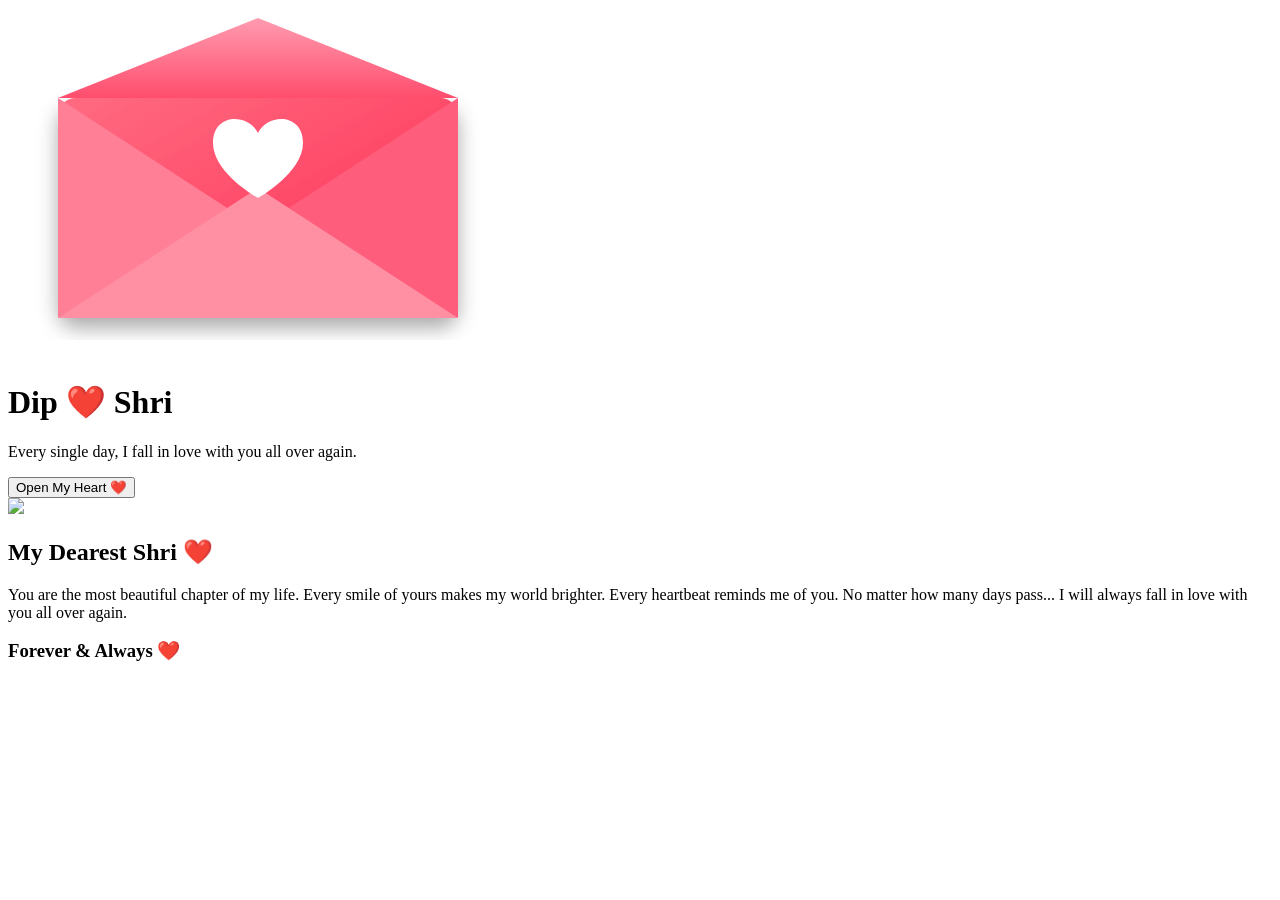
==== commit f3566048: "Add files via upload" ====
--- a/index.html
+++ b/index.html
@@ -1,1744 +1,88 @@
-<html xmlns:v="urn:schemas-microsoft-com:vml"
-xmlns:o="urn:schemas-microsoft-com:office:office"
-xmlns:w="urn:schemas-microsoft-com:office:word"
-xmlns:m="http://schemas.microsoft.com/office/2004/12/omml"
-xmlns="http://www.w3.org/TR/REC-html40">
+<!DOCTYPE html>
+<html lang="en">
 
 <head>
-<meta http-equiv=Content-Type content="text/html; charset=windows-1252">
-<meta name=ProgId content=Word.Document>
-<meta name=Generator content="Microsoft Word 15">
-<meta name=Originator content="Microsoft Word 15">
-<link rel=File-List href="index_files/filelist.xml">
-<!--[if gte mso 9]><xml>
- <o:DocumentProperties>
-  <o:Author>HP</o:Author>
-  <o:Template>Normal</o:Template>
-  <o:LastAuthor>HP</o:LastAuthor>
-  <o:Revision>1</o:Revision>
-  <o:TotalTime>1</o:TotalTime>
-  <o:Created>2026-06-30T15:24:00Z</o:Created>
-  <o:LastSaved>2026-06-30T15:25:00Z</o:LastSaved>
-  <o:Pages>1</o:Pages>
-  <o:Words>174</o:Words>
-  <o:Characters>995</o:Characters>
-  <o:Lines>8</o:Lines>
-  <o:Paragraphs>2</o:Paragraphs>
-  <o:CharactersWithSpaces>1167</o:CharactersWithSpaces>
-  <o:Version>16.00</o:Version>
- </o:DocumentProperties>
- <o:OfficeDocumentSettings>
-  <o:AllowPNG/>
- </o:OfficeDocumentSettings>
-</xml><![endif]-->
-<link rel=themeData href="index_files/themedata.thmx">
-<link rel=colorSchemeMapping href="index_files/colorschememapping.xml">
-<!--[if gte mso 9]><xml>
- <w:WordDocument>
-  <w:SpellingState>Clean</w:SpellingState>
-  <w:GrammarState>Clean</w:GrammarState>
-  <w:TrackMoves>false</w:TrackMoves>
-  <w:TrackFormatting/>
-  <w:PunctuationKerning/>
-  <w:ValidateAgainstSchemas/>
-  <w:SaveIfXMLInvalid>false</w:SaveIfXMLInvalid>
-  <w:IgnoreMixedContent>false</w:IgnoreMixedContent>
-  <w:AlwaysShowPlaceholderText>false</w:AlwaysShowPlaceholderText>
-  <w:DoNotPromoteQF/>
-  <w:LidThemeOther>EN-US</w:LidThemeOther>
-  <w:LidThemeAsian>X-NONE</w:LidThemeAsian>
-  <w:LidThemeComplexScript>X-NONE</w:LidThemeComplexScript>
-  <w:Compatibility>
-   <w:BreakWrappedTables/>
-   <w:SnapToGridInCell/>
-   <w:WrapTextWithPunct/>
-   <w:UseAsianBreakRules/>
-   <w:DontGrowAutofit/>
-   <w:SplitPgBreakAndParaMark/>
-   <w:EnableOpenTypeKerning/>
-   <w:DontFlipMirrorIndents/>
-   <w:OverrideTableStyleHps/>
-  </w:Compatibility>
-  <m:mathPr>
-   <m:mathFont m:val="Cambria Math"/>
-   <m:brkBin m:val="before"/>
-   <m:brkBinSub m:val="&#45;-"/>
-   <m:smallFrac m:val="off"/>
-   <m:dispDef/>
-   <m:lMargin m:val="0"/>
-   <m:rMargin m:val="0"/>
-   <m:defJc m:val="centerGroup"/>
-   <m:wrapIndent m:val="1440"/>
-   <m:intLim m:val="subSup"/>
-   <m:naryLim m:val="undOvr"/>
-  </m:mathPr></w:WordDocument>
-</xml><![endif]--><!--[if gte mso 9]><xml>
- <w:LatentStyles DefLockedState="false" DefUnhideWhenUsed="false"
-  DefSemiHidden="false" DefQFormat="false" DefPriority="99"
-  LatentStyleCount="376">
-  <w:LsdException Locked="false" Priority="0" QFormat="true" Name="Normal"/>
-  <w:LsdException Locked="false" Priority="9" QFormat="true" Name="heading 1"/>
-  <w:LsdException Locked="false" Priority="9" SemiHidden="true"
-   UnhideWhenUsed="true" QFormat="true" Name="heading 2"/>
-  <w:LsdException Locked="false" Priority="9" SemiHidden="true"
-   UnhideWhenUsed="true" QFormat="true" Name="heading 3"/>
-  <w:LsdException Locked="false" Priority="9" SemiHidden="true"
-   UnhideWhenUsed="true" QFormat="true" Name="heading 4"/>
-  <w:LsdException Locked="false" Priority="9" SemiHidden="true"
-   UnhideWhenUsed="true" QFormat="true" Name="heading 5"/>
-  <w:LsdException Locked="false" Priority="9" SemiHidden="true"
-   UnhideWhenUsed="true" QFormat="true" Name="heading 6"/>
-  <w:LsdException Locked="false" Priority="9" SemiHidden="true"
-   UnhideWhenUsed="true" QFormat="true" Name="heading 7"/>
-  <w:LsdException Locked="false" Priority="9" SemiHidden="true"
-   UnhideWhenUsed="true" QFormat="true" Name="heading 8"/>
-  <w:LsdException Locked="false" Priority="9" SemiHidden="true"
-   UnhideWhenUsed="true" QFormat="true" Name="heading 9"/>
-  <w:LsdException Locked="false" SemiHidden="true" UnhideWhenUsed="true"
-   Name="index 1"/>
-  <w:LsdException Locked="false" SemiHidden="true" UnhideWhenUsed="true"
-   Name="index 2"/>
-  <w:LsdException Locked="false" SemiHidden="true" UnhideWhenUsed="true"
-   Name="index 3"/>
-  <w:LsdException Locked="false" SemiHidden="true" UnhideWhenUsed="true"
-   Name="index 4"/>
-  <w:LsdException Locked="false" SemiHidden="true" UnhideWhenUsed="true"
-   Name="index 5"/>
-  <w:LsdException Locked="false" SemiHidden="true" UnhideWhenUsed="true"
-   Name="index 6"/>
-  <w:LsdException Locked="false" SemiHidden="true" UnhideWhenUsed="true"
-   Name="index 7"/>
-  <w:LsdException Locked="false" SemiHidden="true" UnhideWhenUsed="true"
-   Name="index 8"/>
-  <w:LsdException Locked="false" SemiHidden="true" UnhideWhenUsed="true"
-   Name="index 9"/>
-  <w:LsdException Locked="false" Priority="39" SemiHidden="true"
-   UnhideWhenUsed="true" Name="toc 1"/>
-  <w:LsdException Locked="false" Priority="39" SemiHidden="true"
-   UnhideWhenUsed="true" Name="toc 2"/>
-  <w:LsdException Locked="false" Priority="39" SemiHidden="true"
-   UnhideWhenUsed="true" Name="toc 3"/>
-  <w:LsdException Locked="false" Priority="39" SemiHidden="true"
-   UnhideWhenUsed="true" Name="toc 4"/>
-  <w:LsdException Locked="false" Priority="39" SemiHidden="true"
-   UnhideWhenUsed="true" Name="toc 5"/>
-  <w:LsdException Locked="false" Priority="39" SemiHidden="true"
-   UnhideWhenUsed="true" Name="toc 6"/>
-  <w:LsdException Locked="false" Priority="39" SemiHidden="true"
-   UnhideWhenUsed="true" Name="toc 7"/>
-  <w:LsdException Locked="false" Priority="39" SemiHidden="true"
-   UnhideWhenUsed="true" Name="toc 8"/>
-  <w:LsdException Locked="false" Priority="39" SemiHidden="true"
-   UnhideWhenUsed="true" Name="toc 9"/>
-  <w:LsdException Locked="false" SemiHidden="true" UnhideWhenUsed="true"
-   Name="Normal Indent"/>
-  <w:LsdException Locked="false" SemiHidden="true" UnhideWhenUsed="true"
-   Name="footnote text"/>
-  <w:LsdException Locked="false" SemiHidden="true" UnhideWhenUsed="true"
-   Name="annotation text"/>
-  <w:LsdException Locked="false" SemiHidden="true" UnhideWhenUsed="true"
-   Name="header"/>
-  <w:LsdException Locked="false" SemiHidden="true" UnhideWhenUsed="true"
-   Name="footer"/>
-  <w:LsdException Locked="false" SemiHidden="true" UnhideWhenUsed="true"
-   Name="index heading"/>
-  <w:LsdException Locked="false" Priority="35" SemiHidden="true"
-   UnhideWhenUsed="true" QFormat="true" Name="caption"/>
-  <w:LsdException Locked="false" SemiHidden="true" UnhideWhenUsed="true"
-   Name="table of figures"/>
-  <w:LsdException Locked="false" SemiHidden="true" UnhideWhenUsed="true"
-   Name="envelope address"/>
-  <w:LsdException Locked="false" SemiHidden="true" UnhideWhenUsed="true"
-   Name="envelope return"/>
-  <w:LsdException Locked="false" SemiHidden="true" UnhideWhenUsed="true"
-   Name="footnote reference"/>
-  <w:LsdException Locked="false" SemiHidden="true" UnhideWhenUsed="true"
-   Name="annotation reference"/>
-  <w:LsdException Locked="false" SemiHidden="true" UnhideWhenUsed="true"
-   Name="line number"/>
-  <w:LsdException Locked="false" SemiHidden="true" UnhideWhenUsed="true"
-   Name="page number"/>
-  <w:LsdException Locked="false" SemiHidden="true" UnhideWhenUsed="true"
-   Name="endnote reference"/>
-  <w:LsdException Locked="false" SemiHidden="true" UnhideWhenUsed="true"
-   Name="endnote text"/>
-  <w:LsdException Locked="false" SemiHidden="true" UnhideWhenUsed="true"
-   Name="table of authorities"/>
-  <w:LsdException Locked="false" SemiHidden="true" UnhideWhenUsed="true"
-   Name="macro"/>
-  <w:LsdException Locked="false" SemiHidden="true" UnhideWhenUsed="true"
-   Name="toa heading"/>
-  <w:LsdException Locked="false" SemiHidden="true" UnhideWhenUsed="true"
-   Name="List"/>
-  <w:LsdException Locked="false" SemiHidden="true" UnhideWhenUsed="true"
-   Name="List Bullet"/>
-  <w:LsdException Locked="false" SemiHidden="true" UnhideWhenUsed="true"
-   Name="List Number"/>
-  <w:LsdException Locked="false" SemiHidden="true" UnhideWhenUsed="true"
-   Name="List 2"/>
-  <w:LsdException Locked="false" SemiHidden="true" UnhideWhenUsed="true"
-   Name="List 3"/>
-  <w:LsdException Locked="false" SemiHidden="true" UnhideWhenUsed="true"
-   Name="List 4"/>
-  <w:LsdException Locked="false" SemiHidden="true" UnhideWhenUsed="true"
-   Name="List 5"/>
-  <w:LsdException Locked="false" SemiHidden="true" UnhideWhenUsed="true"
-   Name="List Bullet 2"/>
-  <w:LsdException Locked="false" SemiHidden="true" UnhideWhenUsed="true"
-   Name="List Bullet 3"/>
-  <w:LsdException Locked="false" SemiHidden="true" UnhideWhenUsed="true"
-   Name="List Bullet 4"/>
-  <w:LsdException Locked="false" SemiHidden="true" UnhideWhenUsed="true"
-   Name="List Bullet 5"/>
-  <w:LsdException Locked="false" SemiHidden="true" UnhideWhenUsed="true"
-   Name="List Number 2"/>
-  <w:LsdException Locked="false" SemiHidden="true" UnhideWhenUsed="true"
-   Name="List Number 3"/>
-  <w:LsdException Locked="false" SemiHidden="true" UnhideWhenUsed="true"
-   Name="List Number 4"/>
-  <w:LsdException Locked="false" SemiHidden="true" UnhideWhenUsed="true"
-   Name="List Number 5"/>
-  <w:LsdException Locked="false" Priority="10" QFormat="true" Name="Title"/>
-  <w:LsdException Locked="false" SemiHidden="true" UnhideWhenUsed="true"
-   Name="Closing"/>
-  <w:LsdException Locked="false" SemiHidden="true" UnhideWhenUsed="true"
-   Name="Signature"/>
-  <w:LsdException Locked="false" Priority="1" SemiHidden="true"
-   UnhideWhenUsed="true" Name="Default Paragraph Font"/>
-  <w:LsdException Locked="false" SemiHidden="true" UnhideWhenUsed="true"
-   Name="Body Text"/>
-  <w:LsdException Locked="false" SemiHidden="true" UnhideWhenUsed="true"
-   Name="Body Text Indent"/>
-  <w:LsdException Locked="false" SemiHidden="true" UnhideWhenUsed="true"
-   Name="List Continue"/>
-  <w:LsdException Locked="false" SemiHidden="true" UnhideWhenUsed="true"
-   Name="List Continue 2"/>
-  <w:LsdException Locked="false" SemiHidden="true" UnhideWhenUsed="true"
-   Name="List Continue 3"/>
-  <w:LsdException Locked="false" SemiHidden="true" UnhideWhenUsed="true"
-   Name="List Continue 4"/>
-  <w:LsdException Locked="false" SemiHidden="true" UnhideWhenUsed="true"
-   Name="List Continue 5"/>
-  <w:LsdException Locked="false" SemiHidden="true" UnhideWhenUsed="true"
-   Name="Message Header"/>
-  <w:LsdException Locked="false" Priority="11" QFormat="true" Name="Subtitle"/>
-  <w:LsdException Locked="false" SemiHidden="true" UnhideWhenUsed="true"
-   Name="Salutation"/>
-  <w:LsdException Locked="false" SemiHidden="true" UnhideWhenUsed="true"
-   Name="Date"/>
-  <w:LsdException Locked="false" SemiHidden="true" UnhideWhenUsed="true"
-   Name="Body Text First Indent"/>
-  <w:LsdException Locked="false" SemiHidden="true" UnhideWhenUsed="true"
-   Name="Body Text First Indent 2"/>
-  <w:LsdException Locked="false" SemiHidden="true" UnhideWhenUsed="true"
-   Name="Note Heading"/>
-  <w:LsdException Locked="false" SemiHidden="true" UnhideWhenUsed="true"
-   Name="Body Text 2"/>
-  <w:LsdException Locked="false" SemiHidden="true" UnhideWhenUsed="true"
-   Name="Body Text 3"/>
-  <w:LsdException Locked="false" SemiHidden="true" UnhideWhenUsed="true"
-   Name="Body Text Indent 2"/>
-  <w:LsdException Locked="false" SemiHidden="true" UnhideWhenUsed="true"
-   Name="Body Text Indent 3"/>
-  <w:LsdException Locked="false" SemiHidden="true" UnhideWhenUsed="true"
-   Name="Block Text"/>
-  <w:LsdException Locked="false" SemiHidden="true" UnhideWhenUsed="true"
-   Name="Hyperlink"/>
-  <w:LsdException Locked="false" SemiHidden="true" UnhideWhenUsed="true"
-   Name="FollowedHyperlink"/>
-  <w:LsdException Locked="false" Priority="22" QFormat="true" Name="Strong"/>
-  <w:LsdException Locked="false" Priority="20" QFormat="true" Name="Emphasis"/>
-  <w:LsdException Locked="false" SemiHidden="true" UnhideWhenUsed="true"
-   Name="Document Map"/>
-  <w:LsdException Locked="false" SemiHidden="true" UnhideWhenUsed="true"
-   Name="Plain Text"/>
-  <w:LsdException Locked="false" SemiHidden="true" UnhideWhenUsed="true"
-   Name="E-mail Signature"/>
-  <w:LsdException Locked="false" SemiHidden="true" UnhideWhenUsed="true"
-   Name="HTML Top of Form"/>
-  <w:LsdException Locked="false" SemiHidden="true" UnhideWhenUsed="true"
-   Name="HTML Bottom of Form"/>
-  <w:LsdException Locked="false" SemiHidden="true" UnhideWhenUsed="true"
-   Name="Normal (Web)"/>
-  <w:LsdException Locked="false" SemiHidden="true" UnhideWhenUsed="true"
-   Name="HTML Acronym"/>
-  <w:LsdException Locked="false" SemiHidden="true" UnhideWhenUsed="true"
-   Name="HTML Address"/>
-  <w:LsdException Locked="false" SemiHidden="true" UnhideWhenUsed="true"
-   Name="HTML Cite"/>
-  <w:LsdException Locked="false" SemiHidden="true" UnhideWhenUsed="true"
-   Name="HTML Code"/>
-  <w:LsdException Locked="false" SemiHidden="true" UnhideWhenUsed="true"
-   Name="HTML Definition"/>
-  <w:LsdException Locked="false" SemiHidden="true" UnhideWhenUsed="true"
-   Name="HTML Keyboard"/>
-  <w:LsdException Locked="false" SemiHidden="true" UnhideWhenUsed="true"
-   Name="HTML Preformatted"/>
-  <w:LsdException Locked="false" SemiHidden="true" UnhideWhenUsed="true"
-   Name="HTML Sample"/>
-  <w:LsdException Locked="false" SemiHidden="true" UnhideWhenUsed="true"
-   Name="HTML Typewriter"/>
-  <w:LsdException Locked="false" SemiHidden="true" UnhideWhenUsed="true"
-   Name="HTML Variable"/>
-  <w:LsdException Locked="false" SemiHidden="true" UnhideWhenUsed="true"
-   Name="Normal Table"/>
-  <w:LsdException Locked="false" SemiHidden="true" UnhideWhenUsed="true"
-   Name="annotation subject"/>
-  <w:LsdException Locked="false" SemiHidden="true" UnhideWhenUsed="true"
-   Name="No List"/>
-  <w:LsdException Locked="false" SemiHidden="true" UnhideWhenUsed="true"
-   Name="Outline List 1"/>
-  <w:LsdException Locked="false" SemiHidden="true" UnhideWhenUsed="true"
-   Name="Outline List 2"/>
-  <w:LsdException Locked="false" SemiHidden="true" UnhideWhenUsed="true"
-   Name="Outline List 3"/>
-  <w:LsdException Locked="false" SemiHidden="true" UnhideWhenUsed="true"
-   Name="Table Simple 1"/>
-  <w:LsdException Locked="false" SemiHidden="true" UnhideWhenUsed="true"
-   Name="Table Simple 2"/>
-  <w:LsdException Locked="false" SemiHidden="true" UnhideWhenUsed="true"
-   Name="Table Simple 3"/>
-  <w:LsdException Locked="false" SemiHidden="true" UnhideWhenUsed="true"
-   Name="Table Classic 1"/>
-  <w:LsdException Locked="false" SemiHidden="true" UnhideWhenUsed="true"
-   Name="Table Classic 2"/>
-  <w:LsdException Locked="false" SemiHidden="true" UnhideWhenUsed="true"
-   Name="Table Classic 3"/>
-  <w:LsdException Locked="false" SemiHidden="true" UnhideWhenUsed="true"
-   Name="Table Classic 4"/>
-  <w:LsdException Locked="false" SemiHidden="true" UnhideWhenUsed="true"
-   Name="Table Colorful 1"/>
-  <w:LsdException Locked="false" SemiHidden="true" UnhideWhenUsed="true"
-   Name="Table Colorful 2"/>
-  <w:LsdException Locked="false" SemiHidden="true" UnhideWhenUsed="true"
-   Name="Table Colorful 3"/>
-  <w:LsdException Locked="false" SemiHidden="true" UnhideWhenUsed="true"
-   Name="Table Columns 1"/>
-  <w:LsdException Locked="false" SemiHidden="true" UnhideWhenUsed="true"
-   Name="Table Columns 2"/>
-  <w:LsdException Locked="false" SemiHidden="true" UnhideWhenUsed="true"
-   Name="Table Columns 3"/>
-  <w:LsdException Locked="false" SemiHidden="true" UnhideWhenUsed="true"
-   Name="Table Columns 4"/>
-  <w:LsdException Locked="false" SemiHidden="true" UnhideWhenUsed="true"
-   Name="Table Columns 5"/>
-  <w:LsdException Locked="false" SemiHidden="true" UnhideWhenUsed="true"
-   Name="Table Grid 1"/>
-  <w:LsdException Locked="false" SemiHidden="true" UnhideWhenUsed="true"
-   Name="Table Grid 2"/>
-  <w:LsdException Locked="false" SemiHidden="true" UnhideWhenUsed="true"
-   Name="Table Grid 3"/>
-  <w:LsdException Locked="false" SemiHidden="true" UnhideWhenUsed="true"
-   Name="Table Grid 4"/>
-  <w:LsdException Locked="false" SemiHidden="true" UnhideWhenUsed="true"
-   Name="Table Grid 5"/>
-  <w:LsdException Locked="false" SemiHidden="true" UnhideWhenUsed="true"
-   Name="Table Grid 6"/>
-  <w:LsdException Locked="false" SemiHidden="true" UnhideWhenUsed="true"
-   Name="Table Grid 7"/>
-  <w:LsdException Locked="false" SemiHidden="true" UnhideWhenUsed="true"
-   Name="Table Grid 8"/>
-  <w:LsdException Locked="false" SemiHidden="true" UnhideWhenUsed="true"
-   Name="Table List 1"/>
-  <w:LsdException Locked="false" SemiHidden="true" UnhideWhenUsed="true"
-   Name="Table List 2"/>
-  <w:LsdException Locked="false" SemiHidden="true" UnhideWhenUsed="true"
-   Name="Table List 3"/>
-  <w:LsdException Locked="false" SemiHidden="true" UnhideWhenUsed="true"
-   Name="Table List 4"/>
-  <w:LsdException Locked="false" SemiHidden="true" UnhideWhenUsed="true"
-   Name="Table List 5"/>
-  <w:LsdException Locked="false" SemiHidden="true" UnhideWhenUsed="true"
-   Name="Table List 6"/>
-  <w:LsdException Locked="false" SemiHidden="true" UnhideWhenUsed="true"
-   Name="Table List 7"/>
-  <w:LsdException Locked="false" SemiHidden="true" UnhideWhenUsed="true"
-   Name="Table List 8"/>
-  <w:LsdException Locked="false" SemiHidden="true" UnhideWhenUsed="true"
-   Name="Table 3D effects 1"/>
-  <w:LsdException Locked="false" SemiHidden="true" UnhideWhenUsed="true"
-   Name="Table 3D effects 2"/>
-  <w:LsdException Locked="false" SemiHidden="true" UnhideWhenUsed="true"
-   Name="Table 3D effects 3"/>
-  <w:LsdException Locked="false" SemiHidden="true" UnhideWhenUsed="true"
-   Name="Table Contemporary"/>
-  <w:LsdException Locked="false" SemiHidden="true" UnhideWhenUsed="true"
-   Name="Table Elegant"/>
-  <w:LsdException Locked="false" SemiHidden="true" UnhideWhenUsed="true"
-   Name="Table Professional"/>
-  <w:LsdException Locked="false" SemiHidden="true" UnhideWhenUsed="true"
-   Name="Table Subtle 1"/>
-  <w:LsdException Locked="false" SemiHidden="true" UnhideWhenUsed="true"
-   Name="Table Subtle 2"/>
-  <w:LsdException Locked="false" SemiHidden="true" UnhideWhenUsed="true"
-   Name="Table Web 1"/>
-  <w:LsdException Locked="false" SemiHidden="true" UnhideWhenUsed="true"
-   Name="Table Web 2"/>
-  <w:LsdException Locked="false" SemiHidden="true" UnhideWhenUsed="true"
-   Name="Table Web 3"/>
-  <w:LsdException Locked="false" SemiHidden="true" UnhideWhenUsed="true"
-   Name="Balloon Text"/>
-  <w:LsdException Locked="false" Priority="39" Name="Table Grid"/>
-  <w:LsdException Locked="false" SemiHidden="true" UnhideWhenUsed="true"
-   Name="Table Theme"/>
-  <w:LsdException Locked="false" SemiHidden="true" Name="Placeholder Text"/>
-  <w:LsdException Locked="false" Priority="1" QFormat="true" Name="No Spacing"/>
-  <w:LsdException Locked="false" Priority="60" Name="Light Shading"/>
-  <w:LsdException Locked="false" Priority="61" Name="Light List"/>
-  <w:LsdException Locked="false" Priority="62" Name="Light Grid"/>
-  <w:LsdException Locked="false" Priority="63" Name="Medium Shading 1"/>
-  <w:LsdException Locked="false" Priority="64" Name="Medium Shading 2"/>
-  <w:LsdException Locked="false" Priority="65" Name="Medium List 1"/>
-  <w:LsdException Locked="false" Priority="66" Name="Medium List 2"/>
-  <w:LsdException Locked="false" Priority="67" Name="Medium Grid 1"/>
-  <w:LsdException Locked="false" Priority="68" Name="Medium Grid 2"/>
-  <w:LsdException Locked="false" Priority="69" Name="Medium Grid 3"/>
-  <w:LsdException Locked="false" Priority="70" Name="Dark List"/>
-  <w:LsdException Locked="false" Priority="71" Name="Colorful Shading"/>
-  <w:LsdException Locked="false" Priority="72" Name="Colorful List"/>
-  <w:LsdException Locked="false" Priority="73" Name="Colorful Grid"/>
-  <w:LsdException Locked="false" Priority="60" Name="Light Shading Accent 1"/>
-  <w:LsdException Locked="false" Priority="61" Name="Light List Accent 1"/>
-  <w:LsdException Locked="false" Priority="62" Name="Light Grid Accent 1"/>
-  <w:LsdException Locked="false" Priority="63" Name="Medium Shading 1 Accent 1"/>
-  <w:LsdException Locked="false" Priority="64" Name="Medium Shading 2 Accent 1"/>
-  <w:LsdException Locked="false" Priority="65" Name="Medium List 1 Accent 1"/>
-  <w:LsdException Locked="false" SemiHidden="true" Name="Revision"/>
-  <w:LsdException Locked="false" Priority="34" QFormat="true"
-   Name="List Paragraph"/>
-  <w:LsdException Locked="false" Priority="29" QFormat="true" Name="Quote"/>
-  <w:LsdException Locked="false" Priority="30" QFormat="true"
-   Name="Intense Quote"/>
-  <w:LsdException Locked="false" Priority="66" Name="Medium List 2 Accent 1"/>
-  <w:LsdException Locked="false" Priority="67" Name="Medium Grid 1 Accent 1"/>
-  <w:LsdException Locked="false" Priority="68" Name="Medium Grid 2 Accent 1"/>
-  <w:LsdException Locked="false" Priority="69" Name="Medium Grid 3 Accent 1"/>
-  <w:LsdException Locked="false" Priority="70" Name="Dark List Accent 1"/>
-  <w:LsdException Locked="false" Priority="71" Name="Colorful Shading Accent 1"/>
-  <w:LsdException Locked="false" Priority="72" Name="Colorful List Accent 1"/>
-  <w:LsdException Locked="false" Priority="73" Name="Colorful Grid Accent 1"/>
-  <w:LsdException Locked="false" Priority="60" Name="Light Shading Accent 2"/>
-  <w:LsdException Locked="false" Priority="61" Name="Light List Accent 2"/>
-  <w:LsdException Locked="false" Priority="62" Name="Light Grid Accent 2"/>
-  <w:LsdException Locked="false" Priority="63" Name="Medium Shading 1 Accent 2"/>
-  <w:LsdException Locked="false" Priority="64" Name="Medium Shading 2 Accent 2"/>
-  <w:LsdException Locked="false" Priority="65" Name="Medium List 1 Accent 2"/>
-  <w:LsdException Locked="false" Priority="66" Name="Medium List 2 Accent 2"/>
-  <w:LsdException Locked="false" Priority="67" Name="Medium Grid 1 Accent 2"/>
-  <w:LsdException Locked="false" Priority="68" Name="Medium Grid 2 Accent 2"/>
-  <w:LsdException Locked="false" Priority="69" Name="Medium Grid 3 Accent 2"/>
-  <w:LsdException Locked="false" Priority="70" Name="Dark List Accent 2"/>
-  <w:LsdException Locked="false" Priority="71" Name="Colorful Shading Accent 2"/>
-  <w:LsdException Locked="false" Priority="72" Name="Colorful List Accent 2"/>
-  <w:LsdException Locked="false" Priority="73" Name="Colorful Grid Accent 2"/>
-  <w:LsdException Locked="false" Priority="60" Name="Light Shading Accent 3"/>
-  <w:LsdException Locked="false" Priority="61" Name="Light List Accent 3"/>
-  <w:LsdException Locked="false" Priority="62" Name="Light Grid Accent 3"/>
-  <w:LsdException Locked="false" Priority="63" Name="Medium Shading 1 Accent 3"/>
-  <w:LsdException Locked="false" Priority="64" Name="Medium Shading 2 Accent 3"/>
-  <w:LsdException Locked="false" Priority="65" Name="Medium List 1 Accent 3"/>
-  <w:LsdException Locked="false" Priority="66" Name="Medium List 2 Accent 3"/>
-  <w:LsdException Locked="false" Priority="67" Name="Medium Grid 1 Accent 3"/>
-  <w:LsdException Locked="false" Priority="68" Name="Medium Grid 2 Accent 3"/>
-  <w:LsdException Locked="false" Priority="69" Name="Medium Grid 3 Accent 3"/>
-  <w:LsdException Locked="false" Priority="70" Name="Dark List Accent 3"/>
-  <w:LsdException Locked="false" Priority="71" Name="Colorful Shading Accent 3"/>
-  <w:LsdException Locked="false" Priority="72" Name="Colorful List Accent 3"/>
-  <w:LsdException Locked="false" Priority="73" Name="Colorful Grid Accent 3"/>
-  <w:LsdException Locked="false" Priority="60" Name="Light Shading Accent 4"/>
-  <w:LsdException Locked="false" Priority="61" Name="Light List Accent 4"/>
-  <w:LsdException Locked="false" Priority="62" Name="Light Grid Accent 4"/>
-  <w:LsdException Locked="false" Priority="63" Name="Medium Shading 1 Accent 4"/>
-  <w:LsdException Locked="false" Priority="64" Name="Medium Shading 2 Accent 4"/>
-  <w:LsdException Locked="false" Priority="65" Name="Medium List 1 Accent 4"/>
-  <w:LsdException Locked="false" Priority="66" Name="Medium List 2 Accent 4"/>
-  <w:LsdException Locked="false" Priority="67" Name="Medium Grid 1 Accent 4"/>
-  <w:LsdException Locked="false" Priority="68" Name="Medium Grid 2 Accent 4"/>
-  <w:LsdException Locked="false" Priority="69" Name="Medium Grid 3 Accent 4"/>
-  <w:LsdException Locked="false" Priority="70" Name="Dark List Accent 4"/>
-  <w:LsdException Locked="false" Priority="71" Name="Colorful Shading Accent 4"/>
-  <w:LsdException Locked="false" Priority="72" Name="Colorful List Accent 4"/>
-  <w:LsdException Locked="false" Priority="73" Name="Colorful Grid Accent 4"/>
-  <w:LsdException Locked="false" Priority="60" Name="Light Shading Accent 5"/>
-  <w:LsdException Locked="false" Priority="61" Name="Light List Accent 5"/>
-  <w:LsdException Locked="false" Priority="62" Name="Light Grid Accent 5"/>
-  <w:LsdException Locked="false" Priority="63" Name="Medium Shading 1 Accent 5"/>
-  <w:LsdException Locked="false" Priority="64" Name="Medium Shading 2 Accent 5"/>
-  <w:LsdException Locked="false" Priority="65" Name="Medium List 1 Accent 5"/>
-  <w:LsdException Locked="false" Priority="66" Name="Medium List 2 Accent 5"/>
-  <w:LsdException Locked="false" Priority="67" Name="Medium Grid 1 Accent 5"/>
-  <w:LsdException Locked="false" Priority="68" Name="Medium Grid 2 Accent 5"/>
-  <w:LsdException Locked="false" Priority="69" Name="Medium Grid 3 Accent 5"/>
-  <w:LsdException Locked="false" Priority="70" Name="Dark List Accent 5"/>
-  <w:LsdException Locked="false" Priority="71" Name="Colorful Shading Accent 5"/>
-  <w:LsdException Locked="false" Priority="72" Name="Colorful List Accent 5"/>
-  <w:LsdException Locked="false" Priority="73" Name="Colorful Grid Accent 5"/>
-  <w:LsdException Locked="false" Priority="60" Name="Light Shading Accent 6"/>
-  <w:LsdException Locked="false" Priority="61" Name="Light List Accent 6"/>
-  <w:LsdException Locked="false" Priority="62" Name="Light Grid Accent 6"/>
-  <w:LsdException Locked="false" Priority="63" Name="Medium Shading 1 Accent 6"/>
-  <w:LsdException Locked="false" Priority="64" Name="Medium Shading 2 Accent 6"/>
-  <w:LsdException Locked="false" Priority="65" Name="Medium List 1 Accent 6"/>
-  <w:LsdException Locked="false" Priority="66" Name="Medium List 2 Accent 6"/>
-  <w:LsdException Locked="false" Priority="67" Name="Medium Grid 1 Accent 6"/>
-  <w:LsdException Locked="false" Priority="68" Name="Medium Grid 2 Accent 6"/>
-  <w:LsdException Locked="false" Priority="69" Name="Medium Grid 3 Accent 6"/>
-  <w:LsdException Locked="false" Priority="70" Name="Dark List Accent 6"/>
-  <w:LsdException Locked="false" Priority="71" Name="Colorful Shading Accent 6"/>
-  <w:LsdException Locked="false" Priority="72" Name="Colorful List Accent 6"/>
-  <w:LsdException Locked="false" Priority="73" Name="Colorful Grid Accent 6"/>
-  <w:LsdException Locked="false" Priority="19" QFormat="true"
-   Name="Subtle Emphasis"/>
-  <w:LsdException Locked="false" Priority="21" QFormat="true"
-   Name="Intense Emphasis"/>
-  <w:LsdException Locked="false" Priority="31" QFormat="true"
-   Name="Subtle Reference"/>
-  <w:LsdException Locked="false" Priority="32" QFormat="true"
-   Name="Intense Reference"/>
-  <w:LsdException Locked="false" Priority="33" QFormat="true" Name="Book Title"/>
-  <w:LsdException Locked="false" Priority="37" SemiHidden="true"
-   UnhideWhenUsed="true" Name="Bibliography"/>
-  <w:LsdException Locked="false" Priority="39" SemiHidden="true"
-   UnhideWhenUsed="true" QFormat="true" Name="TOC Heading"/>
-  <w:LsdException Locked="false" Priority="41" Name="Plain Table 1"/>
-  <w:LsdException Locked="false" Priority="42" Name="Plain Table 2"/>
-  <w:LsdException Locked="false" Priority="43" Name="Plain Table 3"/>
-  <w:LsdException Locked="false" Priority="44" Name="Plain Table 4"/>
-  <w:LsdException Locked="false" Priority="45" Name="Plain Table 5"/>
-  <w:LsdException Locked="false" Priority="40" Name="Grid Table Light"/>
-  <w:LsdException Locked="false" Priority="46" Name="Grid Table 1 Light"/>
-  <w:LsdException Locked="false" Priority="47" Name="Grid Table 2"/>
-  <w:LsdException Locked="false" Priority="48" Name="Grid Table 3"/>
-  <w:LsdException Locked="false" Priority="49" Name="Grid Table 4"/>
-  <w:LsdException Locked="false" Priority="50" Name="Grid Table 5 Dark"/>
-  <w:LsdException Locked="false" Priority="51" Name="Grid Table 6 Colorful"/>
-  <w:LsdException Locked="false" Priority="52" Name="Grid Table 7 Colorful"/>
-  <w:LsdException Locked="false" Priority="46"
-   Name="Grid Table 1 Light Accent 1"/>
-  <w:LsdException Locked="false" Priority="47" Name="Grid Table 2 Accent 1"/>
-  <w:LsdException Locked="false" Priority="48" Name="Grid Table 3 Accent 1"/>
-  <w:LsdException Locked="false" Priority="49" Name="Grid Table 4 Accent 1"/>
-  <w:LsdException Locked="false" Priority="50" Name="Grid Table 5 Dark Accent 1"/>
-  <w:LsdException Locked="false" Priority="51"
-   Name="Grid Table 6 Colorful Accent 1"/>
-  <w:LsdException Locked="false" Priority="52"
-   Name="Grid Table 7 Colorful Accent 1"/>
-  <w:LsdException Locked="false" Priority="46"
-   Name="Grid Table 1 Light Accent 2"/>
-  <w:LsdException Locked="false" Priority="47" Name="Grid Table 2 Accent 2"/>
-  <w:LsdException Locked="false" Priority="48" Name="Grid Table 3 Accent 2"/>
-  <w:LsdException Locked="false" Priority="49" Name="Grid Table 4 Accent 2"/>
-  <w:LsdException Locked="false" Priority="50" Name="Grid Table 5 Dark Accent 2"/>
-  <w:LsdException Locked="false" Priority="51"
-   Name="Grid Table 6 Colorful Accent 2"/>
-  <w:LsdException Locked="false" Priority="52"
-   Name="Grid Table 7 Colorful Accent 2"/>
-  <w:LsdException Locked="false" Priority="46"
-   Name="Grid Table 1 Light Accent 3"/>
-  <w:LsdException Locked="false" Priority="47" Name="Grid Table 2 Accent 3"/>
-  <w:LsdException Locked="false" Priority="48" Name="Grid Table 3 Accent 3"/>
-  <w:LsdException Locked="false" Priority="49" Name="Grid Table 4 Accent 3"/>
-  <w:LsdException Locked="false" Priority="50" Name="Grid Table 5 Dark Accent 3"/>
-  <w:LsdException Locked="false" Priority="51"
-   Name="Grid Table 6 Colorful Accent 3"/>
-  <w:LsdException Locked="false" Priority="52"
-   Name="Grid Table 7 Colorful Accent 3"/>
-  <w:LsdException Locked="false" Priority="46"
-   Name="Grid Table 1 Light Accent 4"/>
-  <w:LsdException Locked="false" Priority="47" Name="Grid Table 2 Accent 4"/>
-  <w:LsdException Locked="false" Priority="48" Name="Grid Table 3 Accent 4"/>
-  <w:LsdException Locked="false" Priority="49" Name="Grid Table 4 Accent 4"/>
-  <w:LsdException Locked="false" Priority="50" Name="Grid Table 5 Dark Accent 4"/>
-  <w:LsdException Locked="false" Priority="51"
-   Name="Grid Table 6 Colorful Accent 4"/>
-  <w:LsdException Locked="false" Priority="52"
-   Name="Grid Table 7 Colorful Accent 4"/>
-  <w:LsdException Locked="false" Priority="46"
-   Name="Grid Table 1 Light Accent 5"/>
-  <w:LsdException Locked="false" Priority="47" Name="Grid Table 2 Accent 5"/>
-  <w:LsdException Locked="false" Priority="48" Name="Grid Table 3 Accent 5"/>
-  <w:LsdException Locked="false" Priority="49" Name="Grid Table 4 Accent 5"/>
-  <w:LsdException Locked="false" Priority="50" Name="Grid Table 5 Dark Accent 5"/>
-  <w:LsdException Locked="false" Priority="51"
-   Name="Grid Table 6 Colorful Accent 5"/>
-  <w:LsdException Locked="false" Priority="52"
-   Name="Grid Table 7 Colorful Accent 5"/>
-  <w:LsdException Locked="false" Priority="46"
-   Name="Grid Table 1 Light Accent 6"/>
-  <w:LsdException Locked="false" Priority="47" Name="Grid Table 2 Accent 6"/>
-  <w:LsdException Locked="false" Priority="48" Name="Grid Table 3 Accent 6"/>
-  <w:LsdException Locked="false" Priority="49" Name="Grid Table 4 Accent 6"/>
-  <w:LsdException Locked="false" Priority="50" Name="Grid Table 5 Dark Accent 6"/>
-  <w:LsdException Locked="false" Priority="51"
-   Name="Grid Table 6 Colorful Accent 6"/>
-  <w:LsdException Locked="false" Priority="52"
-   Name="Grid Table 7 Colorful Accent 6"/>
-  <w:LsdException Locked="false" Priority="46" Name="List Table 1 Light"/>
-  <w:LsdException Locked="false" Priority="47" Name="List Table 2"/>
-  <w:LsdException Locked="false" Priority="48" Name="List Table 3"/>
-  <w:LsdException Locked="false" Priority="49" Name="List Table 4"/>
-  <w:LsdException Locked="false" Priority="50" Name="List Table 5 Dark"/>
-  <w:LsdException Locked="false" Priority="51" Name="List Table 6 Colorful"/>
-  <w:LsdException Locked="false" Priority="52" Name="List Table 7 Colorful"/>
-  <w:LsdException Locked="false" Priority="46"
-   Name="List Table 1 Light Accent 1"/>
-  <w:LsdException Locked="false" Priority="47" Name="List Table 2 Accent 1"/>
-  <w:LsdException Locked="false" Priority="48" Name="List Table 3 Accent 1"/>
-  <w:LsdException Locked="false" Priority="49" Name="List Table 4 Accent 1"/>
-  <w:LsdException Locked="false" Priority="50" Name="List Table 5 Dark Accent 1"/>
-  <w:LsdException Locked="false" Priority="51"
-   Name="List Table 6 Colorful Accent 1"/>
-  <w:LsdException Locked="false" Priority="52"
-   Name="List Table 7 Colorful Accent 1"/>
-  <w:LsdException Locked="false" Priority="46"
-   Name="List Table 1 Light Accent 2"/>
-  <w:LsdException Locked="false" Priority="47" Name="List Table 2 Accent 2"/>
-  <w:LsdException Locked="false" Priority="48" Name="List Table 3 Accent 2"/>
-  <w:LsdException Locked="false" Priority="49" Name="List Table 4 Accent 2"/>
-  <w:LsdException Locked="false" Priority="50" Name="List Table 5 Dark Accent 2"/>
-  <w:LsdException Locked="false" Priority="51"
-   Name="List Table 6 Colorful Accent 2"/>
-  <w:LsdException Locked="false" Priority="52"
-   Name="List Table 7 Colorful Accent 2"/>
-  <w:LsdException Locked="false" Priority="46"
-   Name="List Table 1 Light Accent 3"/>
-  <w:LsdException Locked="false" Priority="47" Name="List Table 2 Accent 3"/>
-  <w:LsdException Locked="false" Priority="48" Name="List Table 3 Accent 3"/>
-  <w:LsdException Locked="false" Priority="49" Name="List Table 4 Accent 3"/>
-  <w:LsdException Locked="false" Priority="50" Name="List Table 5 Dark Accent 3"/>
-  <w:LsdException Locked="false" Priority="51"
-   Name="List Table 6 Colorful Accent 3"/>
-  <w:LsdException Locked="false" Priority="52"
-   Name="List Table 7 Colorful Accent 3"/>
-  <w:LsdException Locked="false" Priority="46"
-   Name="List Table 1 Light Accent 4"/>
-  <w:LsdException Locked="false" Priority="47" Name="List Table 2 Accent 4"/>
-  <w:LsdException Locked="false" Priority="48" Name="List Table 3 Accent 4"/>
-  <w:LsdException Locked="false" Priority="49" Name="List Table 4 Accent 4"/>
-  <w:LsdException Locked="false" Priority="50" Name="List Table 5 Dark Accent 4"/>
-  <w:LsdException Locked="false" Priority="51"
-   Name="List Table 6 Colorful Accent 4"/>
-  <w:LsdException Locked="false" Priority="52"
-   Name="List Table 7 Colorful Accent 4"/>
-  <w:LsdException Locked="false" Priority="46"
-   Name="List Table 1 Light Accent 5"/>
-  <w:LsdException Locked="false" Priority="47" Name="List Table 2 Accent 5"/>
-  <w:LsdException Locked="false" Priority="48" Name="List Table 3 Accent 5"/>
-  <w:LsdException Locked="false" Priority="49" Name="List Table 4 Accent 5"/>
-  <w:LsdException Locked="false" Priority="50" Name="List Table 5 Dark Accent 5"/>
-  <w:LsdException Locked="false" Priority="51"
-   Name="List Table 6 Colorful Accent 5"/>
-  <w:LsdException Locked="false" Priority="52"
-   Name="List Table 7 Colorful Accent 5"/>
-  <w:LsdException Locked="false" Priority="46"
-   Name="List Table 1 Light Accent 6"/>
-  <w:LsdException Locked="false" Priority="47" Name="List Table 2 Accent 6"/>
-  <w:LsdException Locked="false" Priority="48" Name="List Table 3 Accent 6"/>
-  <w:LsdException Locked="false" Priority="49" Name="List Table 4 Accent 6"/>
-  <w:LsdException Locked="false" Priority="50" Name="List Table 5 Dark Accent 6"/>
-  <w:LsdException Locked="false" Priority="51"
-   Name="List Table 6 Colorful Accent 6"/>
-  <w:LsdException Locked="false" Priority="52"
-   Name="List Table 7 Colorful Accent 6"/>
-  <w:LsdException Locked="false" SemiHidden="true" UnhideWhenUsed="true"
-   Name="Mention"/>
-  <w:LsdException Locked="false" SemiHidden="true" UnhideWhenUsed="true"
-   Name="Smart Hyperlink"/>
-  <w:LsdException Locked="false" SemiHidden="true" UnhideWhenUsed="true"
-   Name="Hashtag"/>
-  <w:LsdException Locked="false" SemiHidden="true" UnhideWhenUsed="true"
-   Name="Unresolved Mention"/>
-  <w:LsdException Locked="false" SemiHidden="true" UnhideWhenUsed="true"
-   Name="Smart Link"/>
- </w:LatentStyles>
-</xml><![endif]-->
-<style>
-<!--
- /* Font Definitions */
- @font-face
-	{font-family:"Cambria Math";
-	panose-1:2 4 5 3 5 4 6 3 2 4;
-	mso-font-charset:0;
-	mso-generic-font-family:roman;
-	mso-font-pitch:variable;
-	mso-font-signature:-536869121 1107305727 33554432 0 415 0;}
-@font-face
-	{font-family:Calibri;
-	panose-1:2 15 5 2 2 2 4 3 2 4;
-	mso-font-charset:0;
-	mso-generic-font-family:swiss;
-	mso-font-pitch:variable;
-	mso-font-signature:-469750017 -1073732485 9 0 511 0;}
-@font-face
-	{font-family:"Segoe UI Emoji";
-	panose-1:2 11 5 2 4 2 4 2 2 3;
-	mso-font-charset:0;
-	mso-generic-font-family:swiss;
-	mso-font-pitch:variable;
-	mso-font-signature:3 33554432 0 0 1 0;}
- /* Style Definitions */
- p.MsoNormal, li.MsoNormal, div.MsoNormal
-	{mso-style-unhide:no;
-	mso-style-qformat:yes;
-	mso-style-parent:"";
-	margin-top:0in;
-	margin-right:0in;
-	margin-bottom:8.0pt;
-	margin-left:0in;
-	line-height:115%;
-	mso-pagination:widow-orphan;
-	font-size:12.0pt;
-	font-family:"Calibri",sans-serif;
-	mso-ascii-font-family:Calibri;
-	mso-ascii-theme-font:minor-latin;
-	mso-fareast-font-family:Calibri;
-	mso-fareast-theme-font:minor-latin;
-	mso-hansi-font-family:Calibri;
-	mso-hansi-theme-font:minor-latin;
-	mso-bidi-font-family:"Times New Roman";
-	mso-bidi-theme-font:minor-bidi;
-	mso-font-kerning:1.0pt;
-	mso-ligatures:standardcontextual;}
-h1
-	{mso-style-priority:9;
-	mso-style-unhide:no;
-	mso-style-qformat:yes;
-	mso-style-link:"Heading 1 Char";
-	mso-style-next:Normal;
-	margin-top:.25in;
-	margin-right:0in;
-	margin-bottom:4.0pt;
-	margin-left:0in;
-	line-height:115%;
-	mso-pagination:widow-orphan lines-together;
-	page-break-after:avoid;
-	mso-outline-level:1;
-	font-size:20.0pt;
-	font-family:"Calibri Light",sans-serif;
-	mso-ascii-font-family:"Calibri Light";
-	mso-ascii-theme-font:major-latin;
-	mso-fareast-font-family:"Times New Roman";
-	mso-fareast-theme-font:major-fareast;
-	mso-hansi-font-family:"Calibri Light";
-	mso-hansi-theme-font:major-latin;
-	mso-bidi-font-family:"Times New Roman";
-	mso-bidi-theme-font:major-bidi;
-	color:#2F5496;
-	mso-themecolor:accent1;
-	mso-themeshade:191;
-	mso-font-kerning:1.0pt;
-	mso-ligatures:standardcontextual;
-	font-weight:normal;}
-h2
-	{mso-style-noshow:yes;
-	mso-style-priority:9;
-	mso-style-qformat:yes;
-	mso-style-link:"Heading 2 Char";
-	mso-style-next:Normal;
-	margin-top:8.0pt;
-	margin-right:0in;
-	margin-bottom:4.0pt;
-	margin-left:0in;
-	line-height:115%;
-	mso-pagination:widow-orphan lines-together;
-	page-break-after:avoid;
-	mso-outline-level:2;
-	font-size:16.0pt;
-	font-family:"Calibri Light",sans-serif;
-	mso-ascii-font-family:"Calibri Light";
-	mso-ascii-theme-font:major-latin;
-	mso-fareast-font-family:"Times New Roman";
-	mso-fareast-theme-font:major-fareast;
-	mso-hansi-font-family:"Calibri Light";
-	mso-hansi-theme-font:major-latin;
-	mso-bidi-font-family:"Times New Roman";
-	mso-bidi-theme-font:major-bidi;
-	color:#2F5496;
-	mso-themecolor:accent1;
-	mso-themeshade:191;
-	mso-font-kerning:1.0pt;
-	mso-ligatures:standardcontextual;
-	font-weight:normal;}
-h3
-	{mso-style-noshow:yes;
-	mso-style-priority:9;
-	mso-style-qformat:yes;
-	mso-style-link:"Heading 3 Char";
-	mso-style-next:Normal;
-	margin-top:8.0pt;
-	margin-right:0in;
-	margin-bottom:4.0pt;
-	margin-left:0in;
-	line-height:115%;
-	mso-pagination:widow-orphan lines-together;
-	page-break-after:avoid;
-	mso-outline-level:3;
-	font-size:14.0pt;
-	font-family:"Calibri",sans-serif;
-	mso-ascii-font-family:Calibri;
-	mso-ascii-theme-font:minor-latin;
-	mso-fareast-font-family:"Times New Roman";
-	mso-fareast-theme-font:major-fareast;
-	mso-hansi-font-family:Calibri;
-	mso-hansi-theme-font:minor-latin;
-	mso-bidi-font-family:"Times New Roman";
-	mso-bidi-theme-font:major-bidi;
-	color:#2F5496;
-	mso-themecolor:accent1;
-	mso-themeshade:191;
-	mso-font-kerning:1.0pt;
-	mso-ligatures:standardcontextual;
-	font-weight:normal;}
-h4
-	{mso-style-noshow:yes;
-	mso-style-priority:9;
-	mso-style-qformat:yes;
-	mso-style-link:"Heading 4 Char";
-	mso-style-next:Normal;
-	margin-top:4.0pt;
-	margin-right:0in;
-	margin-bottom:2.0pt;
-	margin-left:0in;
-	line-height:115%;
-	mso-pagination:widow-orphan lines-together;
-	page-break-after:avoid;
-	mso-outline-level:4;
-	font-size:12.0pt;
-	font-family:"Calibri",sans-serif;
-	mso-ascii-font-family:Calibri;
-	mso-ascii-theme-font:minor-latin;
-	mso-fareast-font-family:"Times New Roman";
-	mso-fareast-theme-font:major-fareast;
-	mso-hansi-font-family:Calibri;
-	mso-hansi-theme-font:minor-latin;
-	mso-bidi-font-family:"Times New Roman";
-	mso-bidi-theme-font:major-bidi;
-	color:#2F5496;
-	mso-themecolor:accent1;
-	mso-themeshade:191;
-	mso-font-kerning:1.0pt;
-	mso-ligatures:standardcontextual;
-	font-weight:normal;
-	font-style:italic;}
-h5
-	{mso-style-noshow:yes;
-	mso-style-priority:9;
-	mso-style-qformat:yes;
-	mso-style-link:"Heading 5 Char";
-	mso-style-next:Normal;
-	margin-top:4.0pt;
-	margin-right:0in;
-	margin-bottom:2.0pt;
-	margin-left:0in;
-	line-height:115%;
-	mso-pagination:widow-orphan lines-together;
-	page-break-after:avoid;
-	mso-outline-level:5;
-	font-size:12.0pt;
-	font-family:"Calibri",sans-serif;
-	mso-ascii-font-family:Calibri;
-	mso-ascii-theme-font:minor-latin;
-	mso-fareast-font-family:"Times New Roman";
-	mso-fareast-theme-font:major-fareast;
-	mso-hansi-font-family:Calibri;
-	mso-hansi-theme-font:minor-latin;
-	mso-bidi-font-family:"Times New Roman";
-	mso-bidi-theme-font:major-bidi;
-	color:#2F5496;
-	mso-themecolor:accent1;
-	mso-themeshade:191;
-	mso-font-kerning:1.0pt;
-	mso-ligatures:standardcontextual;
-	font-weight:normal;}
-h6
-	{mso-style-noshow:yes;
-	mso-style-priority:9;
-	mso-style-qformat:yes;
-	mso-style-link:"Heading 6 Char";
-	mso-style-next:Normal;
-	margin-top:2.0pt;
-	margin-right:0in;
-	margin-bottom:0in;
-	margin-left:0in;
-	line-height:115%;
-	mso-pagination:widow-orphan lines-together;
-	page-break-after:avoid;
-	mso-outline-level:6;
-	font-size:12.0pt;
-	font-family:"Calibri",sans-serif;
-	mso-ascii-font-family:Calibri;
-	mso-ascii-theme-font:minor-latin;
-	mso-fareast-font-family:"Times New Roman";
-	mso-fareast-theme-font:major-fareast;
-	mso-hansi-font-family:Calibri;
-	mso-hansi-theme-font:minor-latin;
-	mso-bidi-font-family:"Times New Roman";
-	mso-bidi-theme-font:major-bidi;
-	color:#595959;
-	mso-themecolor:text1;
-	mso-themetint:166;
-	mso-font-kerning:1.0pt;
-	mso-ligatures:standardcontextual;
-	font-weight:normal;
-	font-style:italic;}
-p.MsoHeading7, li.MsoHeading7, div.MsoHeading7
-	{mso-style-noshow:yes;
-	mso-style-priority:9;
-	mso-style-qformat:yes;
-	mso-style-link:"Heading 7 Char";
-	mso-style-next:Normal;
-	margin-top:2.0pt;
-	margin-right:0in;
-	margin-bottom:0in;
-	margin-left:0in;
-	line-height:115%;
-	mso-pagination:widow-orphan lines-together;
-	page-break-after:avoid;
-	mso-outline-level:7;
-	font-size:12.0pt;
-	font-family:"Calibri",sans-serif;
-	mso-ascii-font-family:Calibri;
-	mso-ascii-theme-font:minor-latin;
-	mso-fareast-font-family:"Times New Roman";
-	mso-fareast-theme-font:major-fareast;
-	mso-hansi-font-family:Calibri;
-	mso-hansi-theme-font:minor-latin;
-	mso-bidi-font-family:"Times New Roman";
-	mso-bidi-theme-font:major-bidi;
-	color:#595959;
-	mso-themecolor:text1;
-	mso-themetint:166;
-	mso-font-kerning:1.0pt;
-	mso-ligatures:standardcontextual;}
-p.MsoHeading8, li.MsoHeading8, div.MsoHeading8
-	{mso-style-noshow:yes;
-	mso-style-priority:9;
-	mso-style-qformat:yes;
-	mso-style-link:"Heading 8 Char";
-	mso-style-next:Normal;
-	margin:0in;
-	line-height:115%;
-	mso-pagination:widow-orphan lines-together;
-	page-break-after:avoid;
-	mso-outline-level:8;
-	font-size:12.0pt;
-	font-family:"Calibri",sans-serif;
-	mso-ascii-font-family:Calibri;
-	mso-ascii-theme-font:minor-latin;
-	mso-fareast-font-family:"Times New Roman";
-	mso-fareast-theme-font:major-fareast;
-	mso-hansi-font-family:Calibri;
-	mso-hansi-theme-font:minor-latin;
-	mso-bidi-font-family:"Times New Roman";
-	mso-bidi-theme-font:major-bidi;
-	color:#272727;
-	mso-themecolor:text1;
-	mso-themetint:216;
-	mso-font-kerning:1.0pt;
-	mso-ligatures:standardcontextual;
-	font-style:italic;}
-p.MsoHeading9, li.MsoHeading9, div.MsoHeading9
-	{mso-style-noshow:yes;
-	mso-style-priority:9;
-	mso-style-qformat:yes;
-	mso-style-link:"Heading 9 Char";
-	mso-style-next:Normal;
-	margin:0in;
-	line-height:115%;
-	mso-pagination:widow-orphan lines-together;
-	page-break-after:avoid;
-	mso-outline-level:9;
-	font-size:12.0pt;
-	font-family:"Calibri",sans-serif;
-	mso-ascii-font-family:Calibri;
-	mso-ascii-theme-font:minor-latin;
-	mso-fareast-font-family:"Times New Roman";
-	mso-fareast-theme-font:major-fareast;
-	mso-hansi-font-family:Calibri;
-	mso-hansi-theme-font:minor-latin;
-	mso-bidi-font-family:"Times New Roman";
-	mso-bidi-theme-font:major-bidi;
-	color:#272727;
-	mso-themecolor:text1;
-	mso-themetint:216;
-	mso-font-kerning:1.0pt;
-	mso-ligatures:standardcontextual;}
-p.MsoTitle, li.MsoTitle, div.MsoTitle
-	{mso-style-priority:10;
-	mso-style-unhide:no;
-	mso-style-qformat:yes;
-	mso-style-link:"Title Char";
-	mso-style-next:Normal;
-	margin-top:0in;
-	margin-right:0in;
-	margin-bottom:4.0pt;
-	margin-left:0in;
-	mso-add-space:auto;
-	mso-pagination:widow-orphan;
-	font-size:28.0pt;
-	font-family:"Calibri Light",sans-serif;
-	mso-ascii-font-family:"Calibri Light";
-	mso-ascii-theme-font:major-latin;
-	mso-fareast-font-family:"Times New Roman";
-	mso-fareast-theme-font:major-fareast;
-	mso-hansi-font-family:"Calibri Light";
-	mso-hansi-theme-font:major-latin;
-	mso-bidi-font-family:"Times New Roman";
-	mso-bidi-theme-font:major-bidi;
-	letter-spacing:-.5pt;
-	mso-font-kerning:14.0pt;
-	mso-ligatures:standardcontextual;}
-p.MsoTitleCxSpFirst, li.MsoTitleCxSpFirst, div.MsoTitleCxSpFirst
-	{mso-style-priority:10;
-	mso-style-unhide:no;
-	mso-style-qformat:yes;
-	mso-style-link:"Title Char";
-	mso-style-next:Normal;
-	mso-style-type:export-only;
-	margin:0in;
-	mso-add-space:auto;
-	mso-pagination:widow-orphan;
-	font-size:28.0pt;
-	font-family:"Calibri Light",sans-serif;
-	mso-ascii-font-family:"Calibri Light";
-	mso-ascii-theme-font:major-latin;
-	mso-fareast-font-family:"Times New Roman";
-	mso-fareast-theme-font:major-fareast;
-	mso-hansi-font-family:"Calibri Light";
-	mso-hansi-theme-font:major-latin;
-	mso-bidi-font-family:"Times New Roman";
-	mso-bidi-theme-font:major-bidi;
-	letter-spacing:-.5pt;
-	mso-font-kerning:14.0pt;
-	mso-ligatures:standardcontextual;}
-p.MsoTitleCxSpMiddle, li.MsoTitleCxSpMiddle, div.MsoTitleCxSpMiddle
-	{mso-style-priority:10;
-	mso-style-unhide:no;
-	mso-style-qformat:yes;
-	mso-style-link:"Title Char";
-	mso-style-next:Normal;
-	mso-style-type:export-only;
-	margin:0in;
-	mso-add-space:auto;
-	mso-pagination:widow-orphan;
-	font-size:28.0pt;
-	font-family:"Calibri Light",sans-serif;
-	mso-ascii-font-family:"Calibri Light";
-	mso-ascii-theme-font:major-latin;
-	mso-fareast-font-family:"Times New Roman";
-	mso-fareast-theme-font:major-fareast;
-	mso-hansi-font-family:"Calibri Light";
-	mso-hansi-theme-font:major-latin;
-	mso-bidi-font-family:"Times New Roman";
-	mso-bidi-theme-font:major-bidi;
-	letter-spacing:-.5pt;
-	mso-font-kerning:14.0pt;
-	mso-ligatures:standardcontextual;}
-p.MsoTitleCxSpLast, li.MsoTitleCxSpLast, div.MsoTitleCxSpLast
-	{mso-style-priority:10;
-	mso-style-unhide:no;
-	mso-style-qformat:yes;
-	mso-style-link:"Title Char";
-	mso-style-next:Normal;
-	mso-style-type:export-only;
-	margin-top:0in;
-	margin-right:0in;
-	margin-bottom:4.0pt;
-	margin-left:0in;
-	mso-add-space:auto;
-	mso-pagination:widow-orphan;
-	font-size:28.0pt;
-	font-family:"Calibri Light",sans-serif;
-	mso-ascii-font-family:"Calibri Light";
-	mso-ascii-theme-font:major-latin;
-	mso-fareast-font-family:"Times New Roman";
-	mso-fareast-theme-font:major-fareast;
-	mso-hansi-font-family:"Calibri Light";
-	mso-hansi-theme-font:major-latin;
-	mso-bidi-font-family:"Times New Roman";
-	mso-bidi-theme-font:major-bidi;
-	letter-spacing:-.5pt;
-	mso-font-kerning:14.0pt;
-	mso-ligatures:standardcontextual;}
-p.MsoSubtitle, li.MsoSubtitle, div.MsoSubtitle
-	{mso-style-priority:11;
-	mso-style-unhide:no;
-	mso-style-qformat:yes;
-	mso-style-link:"Subtitle Char";
-	mso-style-next:Normal;
-	margin-top:0in;
-	margin-right:0in;
-	margin-bottom:8.0pt;
-	margin-left:0in;
-	line-height:115%;
-	mso-pagination:widow-orphan;
-	font-size:14.0pt;
-	font-family:"Calibri",sans-serif;
-	mso-ascii-font-family:Calibri;
-	mso-ascii-theme-font:minor-latin;
-	mso-fareast-font-family:"Times New Roman";
-	mso-fareast-theme-font:major-fareast;
-	mso-hansi-font-family:Calibri;
-	mso-hansi-theme-font:minor-latin;
-	mso-bidi-font-family:"Times New Roman";
-	mso-bidi-theme-font:major-bidi;
-	color:#595959;
-	mso-themecolor:text1;
-	mso-themetint:166;
-	letter-spacing:.75pt;
-	mso-font-kerning:1.0pt;
-	mso-ligatures:standardcontextual;}
-p.MsoListParagraph, li.MsoListParagraph, div.MsoListParagraph
-	{mso-style-priority:34;
-	mso-style-unhide:no;
-	mso-style-qformat:yes;
-	margin-top:0in;
-	margin-right:0in;
-	margin-bottom:8.0pt;
-	margin-left:.5in;
-	mso-add-space:auto;
-	line-height:115%;
-	mso-pagination:widow-orphan;
-	font-size:12.0pt;
-	font-family:"Calibri",sans-serif;
-	mso-ascii-font-family:Calibri;
-	mso-ascii-theme-font:minor-latin;
-	mso-fareast-font-family:Calibri;
-	mso-fareast-theme-font:minor-latin;
-	mso-hansi-font-family:Calibri;
-	mso-hansi-theme-font:minor-latin;
-	mso-bidi-font-family:"Times New Roman";
-	mso-bidi-theme-font:minor-bidi;
-	mso-font-kerning:1.0pt;
-	mso-ligatures:standardcontextual;}
-p.MsoListParagraphCxSpFirst, li.MsoListParagraphCxSpFirst, div.MsoListParagraphCxSpFirst
-	{mso-style-priority:34;
-	mso-style-unhide:no;
-	mso-style-qformat:yes;
-	mso-style-type:export-only;
-	margin-top:0in;
-	margin-right:0in;
-	margin-bottom:0in;
-	margin-left:.5in;
-	mso-add-space:auto;
-	line-height:115%;
-	mso-pagination:widow-orphan;
-	font-size:12.0pt;
-	font-family:"Calibri",sans-serif;
-	mso-ascii-font-family:Calibri;
-	mso-ascii-theme-font:minor-latin;
-	mso-fareast-font-family:Calibri;
-	mso-fareast-theme-font:minor-latin;
-	mso-hansi-font-family:Calibri;
-	mso-hansi-theme-font:minor-latin;
-	mso-bidi-font-family:"Times New Roman";
-	mso-bidi-theme-font:minor-bidi;
-	mso-font-kerning:1.0pt;
-	mso-ligatures:standardcontextual;}
-p.MsoListParagraphCxSpMiddle, li.MsoListParagraphCxSpMiddle, div.MsoListParagraphCxSpMiddle
-	{mso-style-priority:34;
-	mso-style-unhide:no;
-	mso-style-qformat:yes;
-	mso-style-type:export-only;
-	margin-top:0in;
-	margin-right:0in;
-	margin-bottom:0in;
-	margin-left:.5in;
-	mso-add-space:auto;
-	line-height:115%;
-	mso-pagination:widow-orphan;
-	font-size:12.0pt;
-	font-family:"Calibri",sans-serif;
-	mso-ascii-font-family:Calibri;
-	mso-ascii-theme-font:minor-latin;
-	mso-fareast-font-family:Calibri;
-	mso-fareast-theme-font:minor-latin;
-	mso-hansi-font-family:Calibri;
-	mso-hansi-theme-font:minor-latin;
-	mso-bidi-font-family:"Times New Roman";
-	mso-bidi-theme-font:minor-bidi;
-	mso-font-kerning:1.0pt;
-	mso-ligatures:standardcontextual;}
-p.MsoListParagraphCxSpLast, li.MsoListParagraphCxSpLast, div.MsoListParagraphCxSpLast
-	{mso-style-priority:34;
-	mso-style-unhide:no;
-	mso-style-qformat:yes;
-	mso-style-type:export-only;
-	margin-top:0in;
-	margin-right:0in;
-	margin-bottom:8.0pt;
-	margin-left:.5in;
-	mso-add-space:auto;
-	line-height:115%;
-	mso-pagination:widow-orphan;
-	font-size:12.0pt;
-	font-family:"Calibri",sans-serif;
-	mso-ascii-font-family:Calibri;
-	mso-ascii-theme-font:minor-latin;
-	mso-fareast-font-family:Calibri;
-	mso-fareast-theme-font:minor-latin;
-	mso-hansi-font-family:Calibri;
-	mso-hansi-theme-font:minor-latin;
-	mso-bidi-font-family:"Times New Roman";
-	mso-bidi-theme-font:minor-bidi;
-	mso-font-kerning:1.0pt;
-	mso-ligatures:standardcontextual;}
-p.MsoQuote, li.MsoQuote, div.MsoQuote
-	{mso-style-priority:29;
-	mso-style-unhide:no;
-	mso-style-qformat:yes;
-	mso-style-link:"Quote Char";
-	mso-style-next:Normal;
-	margin-top:8.0pt;
-	margin-right:0in;
-	margin-bottom:8.0pt;
-	margin-left:0in;
-	text-align:center;
-	line-height:115%;
-	mso-pagination:widow-orphan;
-	font-size:12.0pt;
-	font-family:"Calibri",sans-serif;
-	mso-ascii-font-family:Calibri;
-	mso-ascii-theme-font:minor-latin;
-	mso-fareast-font-family:Calibri;
-	mso-fareast-theme-font:minor-latin;
-	mso-hansi-font-family:Calibri;
-	mso-hansi-theme-font:minor-latin;
-	mso-bidi-font-family:"Times New Roman";
-	mso-bidi-theme-font:minor-bidi;
-	color:#404040;
-	mso-themecolor:text1;
-	mso-themetint:191;
-	mso-font-kerning:1.0pt;
-	mso-ligatures:standardcontextual;
-	font-style:italic;}
-p.MsoIntenseQuote, li.MsoIntenseQuote, div.MsoIntenseQuote
-	{mso-style-priority:30;
-	mso-style-unhide:no;
-	mso-style-qformat:yes;
-	mso-style-link:"Intense Quote Char";
-	mso-style-next:Normal;
-	margin-top:.25in;
-	margin-right:.6in;
-	margin-bottom:.25in;
-	margin-left:.6in;
-	text-align:center;
-	line-height:115%;
-	mso-pagination:widow-orphan;
-	border:none;
-	mso-border-top-alt:solid #2F5496 .5pt;
-	mso-border-top-themecolor:accent1;
-	mso-border-top-themeshade:191;
-	mso-border-bottom-alt:solid #2F5496 .5pt;
-	mso-border-bottom-themecolor:accent1;
-	mso-border-bottom-themeshade:191;
-	padding:0in;
-	mso-padding-alt:10.0pt 0in 10.0pt 0in;
-	font-size:12.0pt;
-	font-family:"Calibri",sans-serif;
-	mso-ascii-font-family:Calibri;
-	mso-ascii-theme-font:minor-latin;
-	mso-fareast-font-family:Calibri;
-	mso-fareast-theme-font:minor-latin;
-	mso-hansi-font-family:Calibri;
-	mso-hansi-theme-font:minor-latin;
-	mso-bidi-font-family:"Times New Roman";
-	mso-bidi-theme-font:minor-bidi;
-	color:#2F5496;
-	mso-themecolor:accent1;
-	mso-themeshade:191;
-	mso-font-kerning:1.0pt;
-	mso-ligatures:standardcontextual;
-	font-style:italic;}
-span.MsoIntenseEmphasis
-	{mso-style-priority:21;
-	mso-style-unhide:no;
-	mso-style-qformat:yes;
-	color:#2F5496;
-	mso-themecolor:accent1;
-	mso-themeshade:191;
-	font-style:italic;}
-span.MsoIntenseReference
-	{mso-style-priority:32;
-	mso-style-unhide:no;
-	mso-style-qformat:yes;
-	font-variant:small-caps;
-	color:#2F5496;
-	mso-themecolor:accent1;
-	mso-themeshade:191;
-	letter-spacing:.25pt;
-	font-weight:bold;}
-span.Heading1Char
-	{mso-style-name:"Heading 1 Char";
-	mso-style-priority:9;
-	mso-style-unhide:no;
-	mso-style-locked:yes;
-	mso-style-link:"Heading 1";
-	mso-ansi-font-size:20.0pt;
-	mso-bidi-font-size:20.0pt;
-	font-family:"Calibri Light",sans-serif;
-	mso-ascii-font-family:"Calibri Light";
-	mso-ascii-theme-font:major-latin;
-	mso-fareast-font-family:"Times New Roman";
-	mso-fareast-theme-font:major-fareast;
-	mso-hansi-font-family:"Calibri Light";
-	mso-hansi-theme-font:major-latin;
-	mso-bidi-font-family:"Times New Roman";
-	mso-bidi-theme-font:major-bidi;
-	color:#2F5496;
-	mso-themecolor:accent1;
-	mso-themeshade:191;}
-span.Heading2Char
-	{mso-style-name:"Heading 2 Char";
-	mso-style-noshow:yes;
-	mso-style-priority:9;
-	mso-style-unhide:no;
-	mso-style-locked:yes;
-	mso-style-link:"Heading 2";
-	mso-ansi-font-size:16.0pt;
-	mso-bidi-font-size:16.0pt;
-	font-family:"Calibri Light",sans-serif;
-	mso-ascii-font-family:"Calibri Light";
-	mso-ascii-theme-font:major-latin;
-	mso-fareast-font-family:"Times New Roman";
-	mso-fareast-theme-font:major-fareast;
-	mso-hansi-font-family:"Calibri Light";
-	mso-hansi-theme-font:major-latin;
-	mso-bidi-font-family:"Times New Roman";
-	mso-bidi-theme-font:major-bidi;
-	color:#2F5496;
-	mso-themecolor:accent1;
-	mso-themeshade:191;}
-span.Heading3Char
-	{mso-style-name:"Heading 3 Char";
-	mso-style-noshow:yes;
-	mso-style-priority:9;
-	mso-style-unhide:no;
-	mso-style-locked:yes;
-	mso-style-link:"Heading 3";
-	mso-ansi-font-size:14.0pt;
-	mso-bidi-font-size:14.0pt;
-	font-family:"Times New Roman",serif;
-	mso-fareast-font-family:"Times New Roman";
-	mso-fareast-theme-font:major-fareast;
-	mso-bidi-font-family:"Times New Roman";
-	mso-bidi-theme-font:major-bidi;
-	color:#2F5496;
-	mso-themecolor:accent1;
-	mso-themeshade:191;}
-span.Heading4Char
-	{mso-style-name:"Heading 4 Char";
-	mso-style-noshow:yes;
-	mso-style-priority:9;
-	mso-style-unhide:no;
-	mso-style-locked:yes;
-	mso-style-link:"Heading 4";
-	font-family:"Times New Roman",serif;
-	mso-fareast-font-family:"Times New Roman";
-	mso-fareast-theme-font:major-fareast;
-	mso-bidi-font-family:"Times New Roman";
-	mso-bidi-theme-font:major-bidi;
-	color:#2F5496;
-	mso-themecolor:accent1;
-	mso-themeshade:191;
-	font-style:italic;}
-span.Heading5Char
-	{mso-style-name:"Heading 5 Char";
-	mso-style-noshow:yes;
-	mso-style-priority:9;
-	mso-style-unhide:no;
-	mso-style-locked:yes;
-	mso-style-link:"Heading 5";
-	font-family:"Times New Roman",serif;
-	mso-fareast-font-family:"Times New Roman";
-	mso-fareast-theme-font:major-fareast;
-	mso-bidi-font-family:"Times New Roman";
-	mso-bidi-theme-font:major-bidi;
-	color:#2F5496;
-	mso-themecolor:accent1;
-	mso-themeshade:191;}
-span.Heading6Char
-	{mso-style-name:"Heading 6 Char";
-	mso-style-noshow:yes;
-	mso-style-priority:9;
-	mso-style-unhide:no;
-	mso-style-locked:yes;
-	mso-style-link:"Heading 6";
-	font-family:"Times New Roman",serif;
-	mso-fareast-font-family:"Times New Roman";
-	mso-fareast-theme-font:major-fareast;
-	mso-bidi-font-family:"Times New Roman";
-	mso-bidi-theme-font:major-bidi;
-	color:#595959;
-	mso-themecolor:text1;
-	mso-themetint:166;
-	font-style:italic;}
-span.Heading7Char
-	{mso-style-name:"Heading 7 Char";
-	mso-style-noshow:yes;
-	mso-style-priority:9;
-	mso-style-unhide:no;
-	mso-style-locked:yes;
-	mso-style-link:"Heading 7";
-	font-family:"Times New Roman",serif;
-	mso-fareast-font-family:"Times New Roman";
-	mso-fareast-theme-font:major-fareast;
-	mso-bidi-font-family:"Times New Roman";
-	mso-bidi-theme-font:major-bidi;
-	color:#595959;
-	mso-themecolor:text1;
-	mso-themetint:166;}
-span.Heading8Char
-	{mso-style-name:"Heading 8 Char";
-	mso-style-noshow:yes;
-	mso-style-priority:9;
-	mso-style-unhide:no;
-	mso-style-locked:yes;
-	mso-style-link:"Heading 8";
-	font-family:"Times New Roman",serif;
-	mso-fareast-font-family:"Times New Roman";
-	mso-fareast-theme-font:major-fareast;
-	mso-bidi-font-family:"Times New Roman";
-	mso-bidi-theme-font:major-bidi;
-	color:#272727;
-	mso-themecolor:text1;
-	mso-themetint:216;
-	font-style:italic;}
-span.Heading9Char
-	{mso-style-name:"Heading 9 Char";
-	mso-style-noshow:yes;
-	mso-style-priority:9;
-	mso-style-unhide:no;
-	mso-style-locked:yes;
-	mso-style-link:"Heading 9";
-	font-family:"Times New Roman",serif;
-	mso-fareast-font-family:"Times New Roman";
-	mso-fareast-theme-font:major-fareast;
-	mso-bidi-font-family:"Times New Roman";
-	mso-bidi-theme-font:major-bidi;
-	color:#272727;
-	mso-themecolor:text1;
-	mso-themetint:216;}
-span.TitleChar
-	{mso-style-name:"Title Char";
-	mso-style-priority:10;
-	mso-style-unhide:no;
-	mso-style-locked:yes;
-	mso-style-link:Title;
-	mso-ansi-font-size:28.0pt;
-	mso-bidi-font-size:28.0pt;
-	font-family:"Calibri Light",sans-serif;
-	mso-ascii-font-family:"Calibri Light";
-	mso-ascii-theme-font:major-latin;
-	mso-fareast-font-family:"Times New Roman";
-	mso-fareast-theme-font:major-fareast;
-	mso-hansi-font-family:"Calibri Light";
-	mso-hansi-theme-font:major-latin;
-	mso-bidi-font-family:"Times New Roman";
-	mso-bidi-theme-font:major-bidi;
-	letter-spacing:-.5pt;
-	mso-font-kerning:14.0pt;}
-span.SubtitleChar
-	{mso-style-name:"Subtitle Char";
-	mso-style-priority:11;
-	mso-style-unhide:no;
-	mso-style-locked:yes;
-	mso-style-link:Subtitle;
-	mso-ansi-font-size:14.0pt;
-	mso-bidi-font-size:14.0pt;
-	font-family:"Times New Roman",serif;
-	mso-fareast-font-family:"Times New Roman";
-	mso-fareast-theme-font:major-fareast;
-	mso-bidi-font-family:"Times New Roman";
-	mso-bidi-theme-font:major-bidi;
-	color:#595959;
-	mso-themecolor:text1;
-	mso-themetint:166;
-	letter-spacing:.75pt;}
-span.QuoteChar
-	{mso-style-name:"Quote Char";
-	mso-style-priority:29;
-	mso-style-unhide:no;
-	mso-style-locked:yes;
-	mso-style-link:Quote;
-	color:#404040;
-	mso-themecolor:text1;
-	mso-themetint:191;
-	font-style:italic;}
-span.IntenseQuoteChar
-	{mso-style-name:"Intense Quote Char";
-	mso-style-priority:30;
-	mso-style-unhide:no;
-	mso-style-locked:yes;
-	mso-style-link:"Intense Quote";
-	color:#2F5496;
-	mso-themecolor:accent1;
-	mso-themeshade:191;
-	font-style:italic;}
-span.SpellE
-	{mso-style-name:"";
-	mso-spl-e:yes;}
-span.GramE
-	{mso-style-name:"";
-	mso-gram-e:yes;}
-.MsoChpDefault
-	{mso-style-type:export-only;
-	mso-default-props:yes;
-	font-family:"Calibri",sans-serif;
-	mso-ascii-font-family:Calibri;
-	mso-ascii-theme-font:minor-latin;
-	mso-fareast-font-family:Calibri;
-	mso-fareast-theme-font:minor-latin;
-	mso-hansi-font-family:Calibri;
-	mso-hansi-theme-font:minor-latin;
-	mso-bidi-font-family:"Times New Roman";
-	mso-bidi-theme-font:minor-bidi;}
-.MsoPapDefault
-	{mso-style-type:export-only;
-	margin-bottom:8.0pt;
-	line-height:115%;}
-@page WordSection1
-	{size:8.5in 11.0in;
-	margin:1.0in 1.0in 1.0in 1.0in;
-	mso-header-margin:.5in;
-	mso-footer-margin:.5in;
-	mso-paper-source:0;}
-div.WordSection1
-	{page:WordSection1;}
--->
-</style>
-<!--[if gte mso 10]>
-<style>
- /* Style Definitions */
- table.MsoNormalTable
-	{mso-style-name:"Table Normal";
-	mso-tstyle-rowband-size:0;
-	mso-tstyle-colband-size:0;
-	mso-style-noshow:yes;
-	mso-style-priority:99;
-	mso-style-parent:"";
-	mso-padding-alt:0in 5.4pt 0in 5.4pt;
-	mso-para-margin-top:0in;
-	mso-para-margin-right:0in;
-	mso-para-margin-bottom:8.0pt;
-	mso-para-margin-left:0in;
-	line-height:115%;
-	mso-pagination:widow-orphan;
-	font-size:12.0pt;
-	font-family:"Calibri",sans-serif;
-	mso-ascii-font-family:Calibri;
-	mso-ascii-theme-font:minor-latin;
-	mso-hansi-font-family:Calibri;
-	mso-hansi-theme-font:minor-latin;
-	mso-bidi-font-family:"Times New Roman";
-	mso-bidi-theme-font:minor-bidi;
-	mso-font-kerning:1.0pt;
-	mso-ligatures:standardcontextual;}
-</style>
-<![endif]--><!--[if gte mso 9]><xml>
- <o:shapedefaults v:ext="edit" spidmax="1026"/>
-</xml><![endif]--><!--[if gte mso 9]><xml>
- <o:shapelayout v:ext="edit">
-  <o:idmap v:ext="edit" data="1"/>
- </o:shapelayout></xml><![endif]-->
+
+<meta charset="UTF-8">
+
+<meta name="viewport" content="width=device-width,initial-scale=1.0">
+
+<title>Dip ❤️ Shri</title>
+
+<link rel="stylesheet" href="style.css">
+
+<link href="https://fonts.googleapis.com/css2?family=Great+Vibes&family=Poppins:wght@300;500;700&display=swap" rel="stylesheet">
+
 </head>
 
-<body lang=EN-US style='tab-interval:.5in;word-wrap:break-word'>
+<body>
 
-<div class=WordSection1>
+<div class="background"></div>
 
-<p class=MsoNormal>&lt;!DOCTYPE html&gt;<o:p></o:p></p>
+<div class="hearts"></div>
 
-<p class=MsoNormal>&lt;html lang=&quot;<span class=SpellE>en</span>&quot;&gt;<o:p></o:p></p>
+<audio id="bgmusic" loop>
+    <source src="music.mp3" type="audio/mpeg">
+</audio>
 
-<p class=MsoNormal><o:p>&nbsp;</o:p></p>
+<div id="envelope">
 
-<p class=MsoNormal>&lt;head&gt;<o:p></o:p></p>
+<img src="envelope.svg" class="envelopeSVG">
 
-<p class=MsoNormal><o:p>&nbsp;</o:p></p>
+<div class="letter">
 
-<p class=MsoNormal>&lt;meta charset=&quot;UTF-8&quot;&gt;<o:p></o:p></p>
+<h1>Dip ❤️ Shri</h1>
 
-<p class=MsoNormal><o:p>&nbsp;</o:p></p>
+<p>
 
-<p class=MsoNormal>&lt;meta name=&quot;viewport&quot;
-content=&quot;width=device-<span class=SpellE><span class=GramE>width,initial</span></span>-scale=1.0&quot;&gt;<o:p></o:p></p>
+Every single day,
 
-<p class=MsoNormal><o:p>&nbsp;</o:p></p>
+I fall in love with you
 
-<p class=MsoNormal>&lt;title&gt;Dip <span style='font-family:"Segoe UI Emoji",sans-serif;
-mso-bidi-font-family:"Segoe UI Emoji"'>&#10084;&#65039;</span>
-Shri&lt;/title&gt;<o:p></o:p></p>
+all over again.
 
-<p class=MsoNormal><o:p>&nbsp;</o:p></p>
+</p>
 
-<p class=MsoNormal>&lt;link <span class=SpellE>rel</span>=&quot;stylesheet&quot;
-<span class=SpellE>href</span>=&quot;style.css&quot;&gt;<o:p></o:p></p>
+<button id="openBtn">
 
-<p class=MsoNormal><o:p>&nbsp;</o:p></p>
+Open My Heart ❤️
 
-<p class=MsoNormal>&lt;link
-href=&quot;https://fonts.googleapis.com/css2?family=Great+Vibes&amp;family=Poppins:wght@300;500;700&amp;display=swap&quot;
-<span class=SpellE>rel</span>=&quot;stylesheet&quot;&gt;<o:p></o:p></p>
-
-<p class=MsoNormal><o:p>&nbsp;</o:p></p>
-
-<p class=MsoNormal>&lt;/head&gt;<o:p></o:p></p>
-
-<p class=MsoNormal><o:p>&nbsp;</o:p></p>
-
-<p class=MsoNormal>&lt;body&gt;<o:p></o:p></p>
-
-<p class=MsoNormal><o:p>&nbsp;</o:p></p>
-
-<p class=MsoNormal>&lt;div class=&quot;background&quot;&gt;&lt;/div&gt;<o:p></o:p></p>
-
-<p class=MsoNormal><o:p>&nbsp;</o:p></p>
-
-<p class=MsoNormal>&lt;div class=&quot;hearts&quot;&gt;&lt;/div&gt;<o:p></o:p></p>
-
-<p class=MsoNormal><o:p>&nbsp;</o:p></p>
-
-<p class=MsoNormal>&lt;audio id=&quot;<span class=SpellE>bgmusic</span>&quot;
-loop&gt;<o:p></o:p></p>
-
-<p class=MsoNormal><span style='mso-spacerun:yes'>    </span>&lt;source <span
-class=SpellE>src</span>=&quot;music.mp3&quot; type=&quot;audio/mpeg&quot;&gt;<o:p></o:p></p>
-
-<p class=MsoNormal>&lt;/audio&gt;<o:p></o:p></p>
-
-<p class=MsoNormal><o:p>&nbsp;</o:p></p>
-
-<p class=MsoNormal>&lt;div id=&quot;envelope&quot;&gt;<o:p></o:p></p>
-
-<p class=MsoNormal><o:p>&nbsp;</o:p></p>
-
-<p class=MsoNormal>&lt;<span class=SpellE>img</span> <span class=SpellE>src</span>=&quot;<span
-class=SpellE>envelope.svg</span>&quot; class=&quot;<span class=SpellE>envelopeSVG</span>&quot;&gt;<o:p></o:p></p>
-
-<p class=MsoNormal><o:p>&nbsp;</o:p></p>
-
-<p class=MsoNormal>&lt;div class=&quot;letter&quot;&gt;<o:p></o:p></p>
-
-<p class=MsoNormal><o:p>&nbsp;</o:p></p>
-
-<p class=MsoNormal>&lt;h1&gt;Dip <span style='font-family:"Segoe UI Emoji",sans-serif;
-mso-bidi-font-family:"Segoe UI Emoji"'>&#10084;&#65039;</span> Shri&lt;/h1&gt;<o:p></o:p></p>
-
-<p class=MsoNormal><o:p>&nbsp;</o:p></p>
-
-<p class=MsoNormal>&lt;p&gt;<o:p></o:p></p>
-
-<p class=MsoNormal><o:p>&nbsp;</o:p></p>
-
-<p class=MsoNormal>Every single day,<o:p></o:p></p>
-
-<p class=MsoNormal><o:p>&nbsp;</o:p></p>
-
-<p class=MsoNormal>I fall in love with you<o:p></o:p></p>
-
-<p class=MsoNormal><o:p>&nbsp;</o:p></p>
-
-<p class=MsoNormal>all over again.<o:p></o:p></p>
-
-<p class=MsoNormal><o:p>&nbsp;</o:p></p>
-
-<p class=MsoNormal>&lt;/p&gt;<o:p></o:p></p>
-
-<p class=MsoNormal><o:p>&nbsp;</o:p></p>
-
-<p class=MsoNormal>&lt;button id=&quot;<span class=SpellE>openBtn</span>&quot;&gt;<o:p></o:p></p>
-
-<p class=MsoNormal><o:p>&nbsp;</o:p></p>
-
-<p class=MsoNormal>Open My Heart <span style='font-family:"Segoe UI Emoji",sans-serif;
-mso-bidi-font-family:"Segoe UI Emoji"'>&#10084;&#65039;</span><o:p></o:p></p>
-
-<p class=MsoNormal><o:p>&nbsp;</o:p></p>
-
-<p class=MsoNormal>&lt;/button&gt;<o:p></o:p></p>
-
-<p class=MsoNormal><o:p>&nbsp;</o:p></p>
-
-<p class=MsoNormal>&lt;/div&gt;<o:p></o:p></p>
-
-<p class=MsoNormal><o:p>&nbsp;</o:p></p>
-
-<p class=MsoNormal>&lt;/div&gt;<o:p></o:p></p>
-
-<p class=MsoNormal><o:p>&nbsp;</o:p></p>
-
-<p class=MsoNormal>&lt;div id=&quot;<span class=SpellE>loveMessage</span>&quot;&gt;<o:p></o:p></p>
-
-<p class=MsoNormal><o:p>&nbsp;</o:p></p>
-
-<p class=MsoNormal>&lt;<span class=SpellE>img</span> <span class=SpellE>src</span>=&quot;assets/<span
-class=SpellE>couple.svg</span>&quot; class=&quot;couple&quot;&gt;<o:p></o:p></p>
-
-<p class=MsoNormal><o:p>&nbsp;</o:p></p>
-
-<p class=MsoNormal>&lt;h2&gt;My Dearest Shri <span style='font-family:"Segoe UI Emoji",sans-serif;
-mso-bidi-font-family:"Segoe UI Emoji"'>&#10084;&#65039;</span>&lt;/h2&gt;<o:p></o:p></p>
-
-<p class=MsoNormal><o:p>&nbsp;</o:p></p>
-
-<p class=MsoNormal>&lt;p&gt;<o:p></o:p></p>
-
-<p class=MsoNormal><o:p>&nbsp;</o:p></p>
-
-<p class=MsoNormal>You are the most beautiful chapter of my life.<o:p></o:p></p>
-
-<p class=MsoNormal><o:p>&nbsp;</o:p></p>
-
-<p class=MsoNormal>Every smile of yours makes my world brighter.<o:p></o:p></p>
-
-<p class=MsoNormal><o:p>&nbsp;</o:p></p>
-
-<p class=MsoNormal>Every heartbeat reminds me of you.<o:p></o:p></p>
-
-<p class=MsoNormal><o:p>&nbsp;</o:p></p>
-
-<p class=MsoNormal>No matter how many days pass...<o:p></o:p></p>
-
-<p class=MsoNormal><o:p>&nbsp;</o:p></p>
-
-<p class=MsoNormal>I will always fall in love with you all over again.<o:p></o:p></p>
-
-<p class=MsoNormal><o:p>&nbsp;</o:p></p>
-
-<p class=MsoNormal>&lt;/p&gt;<o:p></o:p></p>
-
-<p class=MsoNormal><o:p>&nbsp;</o:p></p>
-
-<p class=MsoNormal>&lt;h3&gt;<o:p></o:p></p>
-
-<p class=MsoNormal><o:p>&nbsp;</o:p></p>
-
-<p class=MsoNormal>Forever &amp; <span class=GramE>Always</span> <span
-style='font-family:"Segoe UI Emoji",sans-serif;mso-bidi-font-family:"Segoe UI Emoji"'>&#10084;&#65039;</span><o:p></o:p></p>
-
-<p class=MsoNormal><o:p>&nbsp;</o:p></p>
-
-<p class=MsoNormal>&lt;/h3&gt;<o:p></o:p></p>
-
-<p class=MsoNormal><o:p>&nbsp;</o:p></p>
-
-<p class=MsoNormal>&lt;/div&gt;<o:p></o:p></p>
-
-<p class=MsoNormal><o:p>&nbsp;</o:p></p>
-
-<p class=MsoNormal>&lt;script <span class=SpellE>src</span>=&quot;script.js&quot;&gt;&lt;/script&gt;<o:p></o:p></p>
-
-<p class=MsoNormal><o:p>&nbsp;</o:p></p>
-
-<p class=MsoNormal>&lt;/body&gt;<o:p></o:p></p>
-
-<p class=MsoNormal><o:p>&nbsp;</o:p></p>
-
-<p class=MsoNormal>&lt;/html&gt;</p>
+</button>
 
 </div>
 
+</div>
+
+<div id="loveMessage">
+
+<img src="assets/couple.svg" class="couple">
+
+<h2>My Dearest Shri ❤️</h2>
+
+<p>
+
+You are the most beautiful chapter of my life.
+
+Every smile of yours makes my world brighter.
+
+Every heartbeat reminds me of you.
+
+No matter how many days pass...
+
+I will always fall in love with you all over again.
+
+</p>
+
+<h3>
+
+Forever & Always ❤️
+
+</h3>
+
+</div>
+
+<script src="script.js"></script>
+
 </body>
 
-</html>
+</html>
